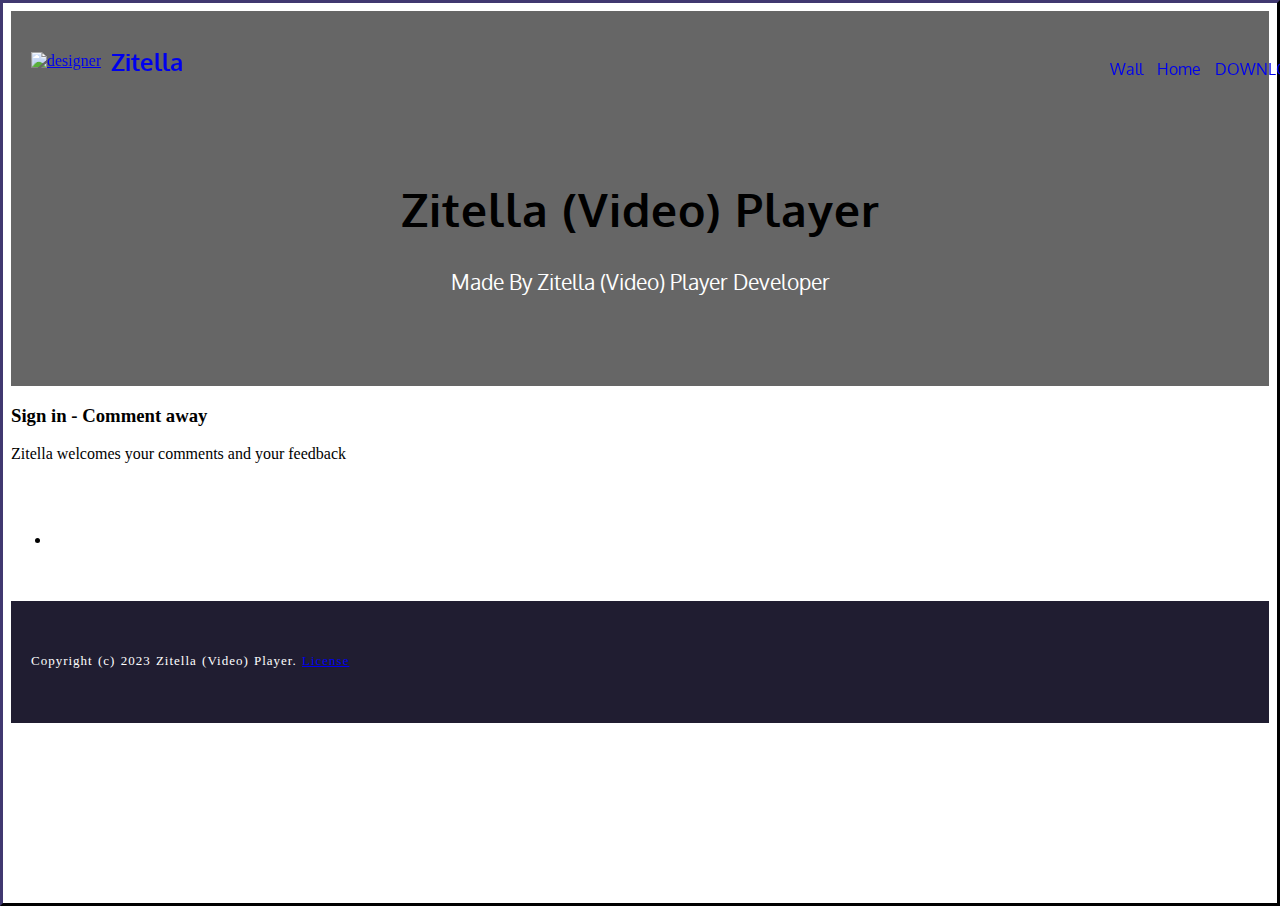
==== wall.html @ b0e42078 "Add files via upload" ====
<!DOCTYPE html>
<html lang="en" ng-app="noteApp" >
<head>
  <meta charset="utf-8">
  <meta name="viewport" content="width=device-width, initial-scale=1.0, user-scalable=yes">

<!--*********************stylesheet****************************-->
  <link href = "app/css/bootstrap.min.css" rel = "stylesheet">
  <link href = "app/css/default.css" rel="stylesheet">
  <link href='https://fonts.googleapis.com/css?family=Open+Sans' rel='stylesheet' type='text/css'>
  <meta charset="UTF-8">
  <meta http-equiv="X-UA-Compatible" content="IE=edge">
  <meta name="generator" content="designer v2.6.1, designer.com">
  <meta name="viewport" content="width=device-width, initial-scale=1">
  <link rel="shortcut icon" href="assets/images/discover-mobile-350x350-16.png" type="image/x-icon">
  <meta name="description" content="Zitella">
  <title>Zitella</title>
  <link rel="stylesheet" href="https://fonts.googleapis.com/css?family=Roboto:700,400&amp;subset=cyrillic,latin,greek,vietnamese">
  <link rel="stylesheet" href="assets/bootstrap/css/bootstrap.min.css">
  <link rel="stylesheet" href="assets/designer/css/style.css">
  <link rel="stylesheet" href="assets/designer-slider/style.css">
  <link rel="stylesheet" href="assets/designer-gallery/style.css">
  <link rel="stylesheet" href="assets/designer/css/mbr-additional.css" type="text/css">

  </head>
<body>


<section class="mbr-navbar mbr-navbar--freeze mbr-navbar--absolute mbr-navbar--transparent mbr-navbar--sticky mbr-navbar--auto-collapse" id="menu-59">
    <div class="mbr-navbar__section mbr-section">
        <div class=" container">
            <div class="mbr-navbar__container">
                <div class="mbr-navbar__column mbr-navbar__column--s mbr-navbar__brand">
                    <span class="mbr-navbar__brand-link mbr-brand mbr-brand--inline">
                        <span class="mbr-brand__logo"><a href="index.html"><img class="mbr-navbar__brand-img mbr-brand__img" src="assets/images/play_store_512_512x512-modified.png" alt="designer"></a></span>
                        <span class="mbr-brand__name"><a class="mbr-brand__name text-white" href="index.html">Zitella</a></span>
                    </span>
                </div>
                <div class="mbr-navbar__hamburger mbr-hamburger text-white"><span class="mbr-hamburger__line"></span></div>
                <div class="mbr-navbar__column mbr-navbar__menu">
                    <nav class="mbr-navbar__menu-box mbr-navbar__menu-box--inline-right">
                      <div class="mbr-navbar__column"><ul class="mbr-navbar__items mbr-navbar__items--right mbr-buttons mbr-buttons--freeze mbr-buttons--right btn-decorator mbr-buttons--active"> <li class="mbr-navbar__item"><a class="mbr-buttons__link btn text-white" href="wall.html">Wall</a></li></ul></div>
                        <div class="mbr-navbar__column"><ul class="mbr-navbar__items mbr-navbar__items--right mbr-buttons mbr-buttons--freeze mbr-buttons--right btn-decorator mbr-buttons--active"> <li class="mbr-navbar__item"><a class="mbr-buttons__link btn text-white" href="index.html">Home</a></li></ul></div>
                        <div class="mbr-navbar__column"><ul class="mbr-navbar__items mbr-navbar__items--right mbr-buttons mbr-buttons--freeze mbr-buttons--right btn-inverse mbr-buttons--active"><li class="mbr-navbar__item"><a class="mbr-buttons__btn btn btn-default" href="https://docs.google.com/uc?export=download&id=1Ipnd6vKpjPxfhBW4PkC3btWShAF3NuV3">DOWNLOAD</a></li></ul></div>
                    </nav>
                </div>
            </div>
        </div>
    </div>
</section>
<section class="content-2 simple col-1 col-undefined mbr-parallax-background mbr-after-navbar" id="content5-77" style="background-image: url(assets/images/iphone-6-458151-1920-1920x1285-67.jpg);">
    <div class="mbr-overlay" style="opacity: 0.6; background-color: rgb(0, 0, 0);"></div>
    <div class="container">
        <div class="row">
            <div>
                <div class="thumbnail">
                    <div class="caption">
                        <h3>Zitella (Video) Player</h3>
                        <div><p>Made By Zitella (Video) Player Developer<br></p></div>
                    </div>
                </div>
            </div>
        </div>
    </div>
</section>



        <h3 class="containers white">Sign in - Comment away</h3>
        <div class="containers white"><p>Zitella welcomes your comments and your feedback<br></p></div>
<br>
<br>
<ul class="containers">
  <li>
    <script src="http://js-kit.com/comments.js"></script>
    <script defer src="https://cdn.commento.io/js/commento.js"></script>
    <div id="commento"></div>
<!-- Main Header  --------------------->
  </li>
</ul>

<!-- Post posting box --------------------->
<br>
<br>
<footer class="mbr-section mbr-section--relative mbr-section--fixed-size" id="footer1-76" style="background-color: #201d31;">

    <div class="mbr-section__container container">
        <div class="mbr-footer mbr-footer--wysiwyg row">
            <div class="col-sm-12">
                <p class="mbr-footer__copyright"></p><p>Copyright (c) 2023 Zitella (Video) Player. <a href="index.html" class="text-gray">License</a></p><p></p>
            </div>
        </div>
    </div>
</footer>
<!-- Cloudflare Web Analytics --><script defer src='https://static.cloudflareinsights.com/beacon.min.js' data-cf-beacon='{"token": "67d07370209745eb9717fe3d5988b39b"}'></script><!-- End Cloudflare Web Analytics -->

<!---Script started----------------------------->
<script src="app/js/jquery-1.7.1.min.js"></script>
<script src="app/js/angular.js"></script>
<script src ="app/js/bootstrap.min.js"></script>
<script src= "app/js/ngStorage.js"></script>
<script src ="app/app.js"></script>
<script src= "app/services/postService.js"></script>

<script src="assets/jquery/jquery.min.js"></script>
<script src="assets/bootstrap/js/bootstrap.min.js"></script>
<script src="assets/smooth-scroll/SmoothScroll.js"></script>
<script src="assets/jarallax/jarallax.js"></script>
<script src="assets/bootstrap-carousel-swipe/bootstrap-carousel-swipe.js"></script>
<script src="assets/masonry/masonry.pkgd.min.js"></script>
<script src="assets/imagesloaded/imagesloaded.pkgd.min.js"></script>
<script src="assets/designer/js/script.js"></script>
<script src="assets/designer-gallery/script.js"></script>

</body>
</html>
---- assets/designer/css/style.css ----
html {
  position: relative;
  min-height: 100%;
  border-style: outset;
  border-color: #100e1c;
}

.blue{
  color:#185033;
}
.mbr-transparent {
  opacity: 0;
  filter: alpha(opacity=0);
}
.mbr-embedded-video {
  position: relative;
}
.mbr-background-video,
.mbr-background-video-preview {
  bottom: 0;
  left: 0;
  overflow: hidden;
  position: absolute;
  right: 0;
  top: 0;
}
.mbr-parallax-background,
.mbr-background {
  background-attachment: fixed !important;
  background-position: 50% 0;
  background-repeat: no-repeat;
  background-size: cover !important;
}
.mbr-hidden-scrollbar .mbr-parallax-background {
  background-size: auto 130%;
}
.mobile .mbr-parallax-background {
  background-attachment: scroll !important;
}
.mbr-background {
  background-attachment: scroll !important;
}
.is-builder .animated {
  -webkit-animation-name: none !important;
  animation-name: none !important;
}
.msgbox-1 {
  overflow: hidden;
  padding: 0 20px;
  position: relative;
}
.msgbox-1 .container {
  padding: 41px 0 29px;
  position: relative;
  z-index: 3;
}
@media (max-width: 767px) {
  .msgbox-1 .container {
    padding: 67px 0 78px;
    text-align: center;
  }
}
.msgbox-1 .row > div + div {
  line-height: 67px;
}
@media (max-width: 767px) {
  .msgbox-1 .row > div + div {
    padding-bottom: 3px;
    padding-top: 23px;
  }
}
@media (max-width: 480px) {
  .msgbox-1 .row > div + div {
    padding-bottom: 15px;
    padding-top: 37px;
  }
}
.msgbox-1 h1,
.msgbox-1 h2 {
  letter-spacing: 4px;
  line-height: 33px;
  margin-bottom: 11px;
  margin-top: 10px;
}
.msgbox-1 h1 + h1,
.msgbox-1 h2 + h1,
.msgbox-1 h1 + h2,
.msgbox-1 h2 + h2 {
  margin-top: -11px;
}
@media (max-width: 767px) {
  .msgbox-1 h1,
  .msgbox-1 h2 {
    line-height: 1.5em;
    margin-bottom: 0;
  }
  .msgbox-1 h1 + h1,
  .msgbox-1 h2 + h1,
  .msgbox-1 h1 + h2,
  .msgbox-1 h2 + h2 {
    margin-top: -1px;
  }
}
.msgbox-1 p {
  color: #f9f1f1;
  font-size: 17px;
  line-height: 27px;
  margin-bottom: 0;
  padding-bottom: 13px;
  padding-top: 16px;
  text-align: left;
}
.msgbox-1 p + p {
  margin-top: -13px;
  padding-top: 0;
}
@media (max-width: 767px) {
  .msgbox-1 p {
    padding-top: 20px;
  }
}
.msgbox-1 .btn {
  margin-top: -14px;
  margin-right: 10px;
}
@media (max-width: 480px) {
  .msgbox-1 .btn {
    display: block;
  }
  .msgbox-1 .btn + .btn {
    margin-top: 12px;
  }
}
.msgbox-1.dark {
  background: #3c3c3c;
  color: #fff;
}
.msgbox-1.dark p {
  color: #fff;
}
.msgbox-1.dark .btn-default {
  border-color: #fff;
  color: #fff;
}
.msgbox-1.dark .btn-default:hover,
.msgbox-1.dark .btn-default:focus,
.msgbox-1.dark .btn-default.focus,
.msgbox-1.dark .btn-default:active,
.msgbox-1.dark .btn-default.active,
.open > .dropdown-toggle.msgbox-1.dark .btn-default {
  background-color: #fff;
  border-color: #fff;
  color: #252525;
}
.content-2 {
  overflow: hidden;
  padding: 71px 20px 70px;
  position: relative;
}
.content-2.col-5 .row > div {
  position: relative;
  min-height: 1px;
  padding-left: 15px;
  padding-right: 15px;
}
@media (min-width: 768px) {
  .content-2.col-5 .row > div {
    display: inline-block;
    float: none;
    vertical-align: top;
    width: 33%;
  }
}
@media (min-width: 992px) {
  .content-2.col-5 .row > div {
    float: left;
    width: 20%;
  }
}
@media (min-width: 992px) {
  .content-2.col-5 {
    padding-top: 75px;
  }
  .content-2.col-5 .thumbnail h3 {
    margin-top: 15px;
  }
  .content-2.col-5 .thumbnail h3 + h3 {
    margin-top: -33px;
  }
}
.content-2.col-4 .row > div {
  position: relative;
  min-height: 1px;
  padding-left: 15px;
  padding-right: 15px;
}
@media (min-width: 768px) {
  .content-2.col-4 .row > div {
    float: left;
    width: 50%;
  }
}
@media (min-width: 992px) {
  .content-2.col-4 .row > div {
    float: left;
    width: 25%;
  }
}
.content-2.col-3 .row > div {
  position: relative;
  min-height: 1px;
  padding-left: 15px;
  padding-right: 15px;
}
@media (min-width: 768px) {
  .content-2.col-3 .row > div {
    float: left;
    width: 33.33333333%;
  }
}
@media (min-width: 992px) {
  .content-2.col-3 {
    padding-top: 64px;
  }
  .content-2.col-3 .thumbnail h3 {
    margin-top: 4px;
  }
  .content-2.col-3 .thumbnail h3 + h3 {
    margin-top: -33px;
  }
  .content-2.col-3 .thumbnail .group {
    margin-top: 37px;
  }
}
.content-2.col-2 .row > div {
  position: relative;
  min-height: 1px;
  padding-left: 15px;
  padding-right: 15px;
}
@media (min-width: 768px) {
  .content-2.col-2 .row > div {
    float: left;
    width: 50%;
  }
}
@media (min-width: 992px) {
  .content-2.col-2 {
    padding-top: 48px;
  }
  .content-2.col-2 .thumbnail > img {
    width: 100%;
    max-width: 300px;
  }
  .content-2.col-2 .thumbnail h3 {
    margin-top: -14px;
    margin-bottom: 20px;
    font-size: 25px;
    letter-spacing: 6px;
    line-height: 1.5em;
  }
  .content-2.col-2 .thumbnail h3 + h3 {
    margin-top: -19px;
  }
  .content-2.col-2 .thumbnail p {
    font-size: 17px;
    line-height: 27px;
  }
  .content-2.col-2 .thumbnail .btn {
    padding: 16px 27px;
    font-size: 18px;
    line-height: 1.3333333;
    border-radius: 0px;
    font-size: 14px;
    letter-spacing: 2px;
  }
}
@media (max-width: 767px) {
  .content-2 {
    padding: 0 20px;
  }
  .content-2 .row > div {
    -webkit-box-shadow: inset 0 1px 1px rgba(10, 10, 10, 0.06);
    box-shadow: inset 0 1px 1px rgba(10, 10, 10, 0.06);
  }
  .content-2.dark .row > div {
    -webkit-box-shadow: inset 0 1px 1px rgba(0, 0, 0, 0.2);
    box-shadow: inset 0 1px 1px rgba(0, 0, 0, 0.2);
  }
}
@media (min-width: 768px) and (max-width: 991px) {
  .content-2.col-5 {
    padding-top: 70px;
  }
  .content-2.col-5 .row > div + div + div + div {
    margin-top: 50px;
  }
  .content-2.col-5 .thumbnail h3 {
    margin-top: 10px;
  }
  .content-2.col-5 .thumbnail h3 + h3 {
    margin-top: -33px;
  }
  .content-2.col-4 {
    padding: 64px 20px 70px;
  }
  .content-2.col-4 .row > div + div + div {
    margin-top: 39px;
  }
  .content-2.col-4 .thumbnail h3 {
    margin-top: 4px;
    margin-bottom: 32px;
  }
  .content-2.col-4 .thumbnail h3 + h3 {
    margin-top: -33px;
  }
  .content-2.col-4 .thumbnail .group {
    margin-top: 37px;
  }
  .content-2.col-3 {
    padding-top: 73px;
  }
  .content-2.col-3 .thumbnail h3 {
    margin-top: 12px;
    margin-bottom: 33px;
  }
  .content-2.col-3 .thumbnail h3 + h3 {
    margin-top: -33px;
  }
  .content-2.col-3 .thumbnail .group {
    margin-top: 36px;
  }
  .content-2.col-2 {
    padding-top: 64px;
  }
  .content-2.col-2 .thumbnail h3 {
    margin-top: 4px;
    margin-bottom: 33px;
  }
  .content-2.col-2 .thumbnail h3 + h3 {
    margin-top: -34px;
  }
  .content-2.col-2 .thumbnail .group {
    margin-top: 36px;
  }
}
.content-2 .container {
  padding: 0;
  position: relative;
  z-index: 3;
}
.content-2 .row {
  margin-left: -24px;
  margin-right: -24px;
}
.content-2 .thumbnail {
  background: none;
  border: 0;
  margin-bottom: 0;
  padding-bottom: 0;
  padding-left: 0;
  padding-right: 0;
  text-align: center;
}
@media (max-width: 767px) {
  .content-2 .thumbnail {
    padding-top: 52px;
    padding-bottom: 65px;
    margin-bottom: 0;
  }
}
@media (max-width: 480px) {
  .content-2 .thumbnail {
    padding-bottom: 70px;
  }
}
.content-2 .thumbnail > img,
.content-2 .thumbnail .image img {
  max-width: 50%;
}
@media (max-width: 767px) {
  .content-2 .thumbnail > img,
  .content-2 .thumbnail .image img {
    width: 100%;
    max-width: 300px;
  }
}
.content-2 .thumbnail h3 {
  font-size: 16px;
  letter-spacing: 1px;
  margin-bottom: 32px;
  margin-top: 11px;
}
.content-2 .thumbnail h3 + h3 {
  margin-top: -32px;
}
@media (max-width: 767px) {
  .content-2 .thumbnail h3 {
    font-size: 25px;
    letter-spacing: 6px;
    line-height: 1.5em;
    margin-bottom: 20px;
    margin-top: -14px;
  }
  .content-2 .thumbnail h3 + h3 {
    margin-top: -21px;
  }
}
.content-2 .thumbnail p {
  color: #999;
  font-size: 16px;
  line-height: 26px;
  text-align: left;
}
.content-2 .thumbnail p + p {
  margin-top: -10px;
}
@media (max-width: 767px) {
  .content-2 .thumbnail p {
    font-size: 17px;
    line-height: 27px;
  }
}
.content-2 .thumbnail .group {
  line-height: 43px;
  margin-bottom: 14px;
  margin-top: 33px;
  text-align: center;
}
@media (max-width: 767px) {
  .content-2 .thumbnail .group {
    margin-top: 29px;
    line-height: 67px;
  }
}
@media (max-width: 480px) {
  .content-2 .thumbnail .group {
    margin-top: 37px;
  }
}
@media (max-width: 767px) {
  .content-2 .thumbnail .btn {
    padding: 16px 27px;
    font-size: 18px;
    line-height: 1.3333333;
    border-radius: 0px;
    font-size: 14px;
    letter-spacing: 2px;
    margin-right: 9px;
  }
}
@media (max-width: 480px) {
  .content-2 .thumbnail .btn {
    display: block;
    margin-right: 0;
  }
  .content-2 .thumbnail .btn + .btn {
    margin-top: 12px;
  }
}
.content-2.simple h3 {
  margin-top: 0 !important;
  margin-bottom: 31px !important;
}
.content-2.simple h3 + h3 {
  margin-top: -30px !important;
}
.content-2.simple.col-5 {
  padding-top: 77px;
}
.content-2.simple.col-4,
.content-2.simple.col-3 {
  padding-top: 76px;
}
.content-2.simple.col-2 {
  padding-top: 64px;
}
@media (min-width: 768px) and (max-width: 991px) {
  .content-2.simple h3 {
    margin-bottom: 32px !important;
  }
  .content-2.simple.col-5 {
    padding-top: 76px;
  }
  .content-2.simple.col-5 .row > div + div + div + div {
    margin-top: 53px;
  }
  .content-2.simple.col-4 {
    padding-top: 77px;
  }
  .content-2.simple.col-4 .row > div + div + div {
    margin-top: 53px;
  }
  .content-2.simple.col-2 {
    padding-top: 76px;
  }
}
@media (max-width: 767px) {
  .content-2.simple {
    padding-top: 0 !important;
  }
  .content-2.simple .thumbnail {
    padding-top: 68px;
  }
  .content-2.simple h3 {
    margin-bottom: 20px !important;
  }
  .content-2.simple h3 + h3 {
    margin-top: -21px !important;
  }
}
.content-2.dark {
  background: #3c3c3c;
}
.content-2.dark h1,
.content-2.dark h2,
.content-2.dark h3,
.content-2.dark h4 {
  color: #fff;
}
.content-2.dark p {
  color: #fff;
}
.content-2.dark .btn-default {
  border-color: #fff;
  color: #fff;
}
.content-2.dark .btn-default:hover,
.content-2.dark .btn-default:focus,
.content-2.dark .btn-default.focus,
.content-2.dark .btn-default:active,
.content-2.dark .btn-default.active,
.open > .dropdown-toggle.content-2.dark .btn-default {
  background-color: #fff;
  border-color: #fff;
  color: #252525;
}
.pricing-table-1 {
  -webkit-box-shadow: inset 0 1px 0 rgba(10, 10, 10, 0.06);
  box-shadow: inset 0 1px 0 rgba(10, 10, 10, 0.06);
  background: #f0f0f0;
  overflow: hidden;
  padding: 100px 0 67px;
  position: relative;
}
.pricing-table-1 .container {
  display: block;
  float: none;
  margin-left: auto;
  margin-right: auto;
  max-width: 1000px;
  position: relative;
  z-index: 3;
}
.pricing-table-1.col-4 .row > div {
  position: relative;
  min-height: 1px;
  padding-left: 15px;
  padding-right: 15px;
  padding: 0;
}
@media (min-width: 768px) {
  .pricing-table-1.col-4 .row > div {
    float: left;
    width: 25%;
  }
}
.pricing-table-1.col-3 .container {
  max-width: 750px;
}
.pricing-table-1.col-3 .row > div {
  position: relative;
  min-height: 1px;
  padding-left: 15px;
  padding-right: 15px;
  padding: 0;
}
@media (min-width: 768px) {
  .pricing-table-1.col-3 .row > div {
    float: left;
    width: 33.33333333%;
  }
}
.pricing-table-1.col-2 .container {
  max-width: 600px;
}
.pricing-table-1.col-2 .row > div {
  position: relative;
  min-height: 1px;
  padding-left: 15px;
  padding-right: 15px;
  padding: 0;
}
@media (min-width: 768px) {
  .pricing-table-1.col-2 .row > div {
    float: left;
    width: 50%;
  }
}
.pricing-table-1 .plan {
  -webkit-box-shadow: 0 2px 2px rgba(10, 10, 10, 0.06);
  box-shadow: 0 2px 2px rgba(10, 10, 10, 0.06);
  background: #fff;
  color: #484f5a;
  margin-right: 1px;
  padding-bottom: 39px;
  text-align: center;
}
.pricing-table-1 .plan h3 {
  background: #323b44;
  border-radius: 7px 7px 0 0;
  color: #fff;
  font-size: 16px;
  letter-spacing: 1px;
  margin: 0;
  padding: 18px 0 19px;
  position: relative;
  top: -7px;
}
.pricing-table-1 .plan p {
  margin-bottom: 0;
  border-style: double;
  border-color: white;

}
.pricing-table-1 .plan .price {
  font-size: 80px;
  letter-spacing: 1px;
  padding: 7px 0 0;
}
.pricing-table-1 .plan .price small {
  color: #aaa;
  display: block;
  font-size: 13px;
  margin-top: -11px;
  padding-bottom: 19px;
}
.pricing-table-1 .plan .price strong {
  font-weight: normal;
  left: -10px;
  position: relative;
}
.pricing-table-1 .plan .price sup {
  display: inline-block;
  font-size: 32px;
  height: 1px;
  margin: 58px 0 0 -4px;
  position: relative;
  vertical-align: top;
  width: 25px;
}
.pricing-table-1 .plan .price:after {
  background: #eee;
  content: "";
  display: block;
  height: 1px;
  margin: 20px auto 0;
  width: 80%;
}
.pricing-table-1 .plan ul {
  font-size: 14px;
  list-style: none;
  margin: 35px 0 35px;
  padding-left: 0;
}
.pricing-table-1 .plan ul li {
  margin-bottom: 12px;
}
.pricing-table-1 .plan .btn {
  margin-bottom: 2px;
  margin-top: 1px;
}
.pricing-table-1 .favorite {
  -webkit-box-shadow: 0 0 10px rgba(10, 10, 10, 0.35);
  box-shadow: 0 0 10px rgba(10, 10, 10, 0.35);
  margin-left: -5px;
  margin-right: -5px;
  padding-bottom: 52px;
  position: relative;
  top: -13px;
  z-index: 2;
}
.pricing-table-1 .favorite h3 {
  background: #f97352;
}
.pricing-table-1 .favorite .price {
  padding-top: 20px;
}
.pricing-table-1 .favorite .price strong {
  left: -8px;
}
.pricing-table-1 .green h3 {
  background: #7ac673;
}
.pricing-table-1 .blue h3 {
  background: #27aae0;
}
.pricing-table-1 .orange h3 {
  background: #faaf40;
}
@media (max-width: 767px) {
  .pricing-table-1 {
    padding: 30px 20px 10px 20px;
  }
  .pricing-table-1 .plan {
    margin-bottom: 20px;
  }
  .pricing-table-1 .plan ul {
    margin: 36px 0 34px;
  }
  .pricing-table-1 .plan .btn {
    margin-top: 2px;
  }
  .pricing-table-1 .favorite {
    margin-left: 0;
    margin-right: 0;
    top: 0;
  }
}
@media (min-width: 480px) and (max-width: 767px) {
  .pricing-table-1 .plan {
    padding-bottom: 64px;
  }
  .pricing-table-1 .plan .price {
    font-size: 120px;
    line-height: 142px;
  }
  .pricing-table-1 .plan .price small {
    font-size: 16px;
    margin-top: -1px;
    padding-bottom: 18px;
    line-height: 23px;
  }
  .pricing-table-1 .plan .price sup {
    font-size: 36px;
    margin: 77px 0 0 -4px;
  }
  .pricing-table-1 .plan ul {
    font-size: 16px;
    margin: 35px 0 22px;
  }
  .pricing-table-1 .plan .btn {
    padding: 16px 27px;
    font-size: 18px;
    line-height: 1.3333333;
    border-radius: 0px;
    font-size: 14px;
    letter-spacing: 2px;
    margin-bottom: 3px;
    margin-top: -13px;
    position: relative;
    top: 26px;
  }
}
.mbr-navbar {
  position: relative;
  width: 100%;
}
.mbr-navbar:before {
  content: "";
  display: block;
}
.mbr-navbar__brand-link:after,
.mbr-navbar__brand-img {
  height: 74px;
}
.mbr-navbar:before,
.mbr-navbar__container {
  height: 98px;
}
.mbr-navbar--ss .mbr-navbar__brand-link:after,
.mbr-navbar--ss .mbr-navbar__brand-img {
  height: 74px;
}
.mbr-navbar--ss:before,
.mbr-navbar--ss .mbr-navbar__container {
  height: 98px;
}
.mbr-navbar--xs .mbr-navbar__brand-link:after,
.mbr-navbar--xs .mbr-navbar__brand-img {
  height: 32px;
}
.mbr-navbar--xs:before,
.mbr-navbar--xs .mbr-navbar__container {
  height: 56px;
}
.mbr-navbar--s .mbr-navbar__brand-link:after,
.mbr-navbar--s .mbr-navbar__brand-img {
  height: 48px;
}
.mbr-navbar--s:before,
.mbr-navbar--s .mbr-navbar__container {
  height: 72px;
}
.mbr-navbar--m .mbr-navbar__brand-link:after,
.mbr-navbar--m .mbr-navbar__brand-img {
  height: 64px;
}
.mbr-navbar--m:before,
.mbr-navbar--m .mbr-navbar__container {
  height: 88px;
}
.mbr-navbar--l .mbr-navbar__brand-link:after,
.mbr-navbar--l .mbr-navbar__brand-img {
  height: 96px;
}
.mbr-navbar--l:before,
.mbr-navbar--l .mbr-navbar__container {
  height: 120px;
}
.mbr-navbar--xl .mbr-navbar__brand-link:after,
.mbr-navbar--xl .mbr-navbar__brand-img {
  height: 128px;
}
.mbr-navbar--xl:before,
.mbr-navbar--xl .mbr-navbar__container {
  height: 152px;
}
.mbr-navbar--short .mbr-navbar__brand-link:after,
.mbr-navbar--short .mbr-navbar__brand-img {
  height: 40px;
}
.mbr-navbar--short:before,
.mbr-navbar--short .mbr-navbar__container {
  height: 64px;
}
.mbr-navbar--short .mbr-navbar__container {
  padding: 12px 0;
}
@media (max-width: 767px) {
  .mbr-navbar--short .mbr-navbar__brand-link:after,
  .mbr-navbar--short .mbr-navbar__brand-img {
    height: 31px;
  }
  .mbr-navbar--short:before,
  .mbr-navbar--short .mbr-navbar__container {
    height: 45px;
  }
  .mbr-navbar--short .mbr-navbar__container {
    padding: 7px 0;
  }
}
.mbr-navbar__brand-img {
  position: relative;
}
.mbr-navbar__brand-img,
.mbr-navbar__container,
.mbr-navbar__section {
  -webkit-transition: all 300ms ease-in-out 0s;
  -o-transition: all 300ms ease-in-out 0s;
  transition: all 300ms ease-in-out 0s;
}
.mbr-navbar__section {
  background: #2c2c2c;
  height: auto;
  position: absolute;
  top: 0;
  width: 100%;
  z-index: 1000;
}
.mbr-navbar__container {
  display: table;
  padding: 12px 0;
  width: 100%;
}
.mbr-navbar__menu-box {
  display: table;
  width: 100%;
}
.mbr-navbar__menu-box--inline-left,
.mbr-navbar__menu-box--inline-center,
.mbr-navbar__menu-box--inline-right {
  display: block;
  text-align: left;
}
.mbr-navbar__menu-box--inline-center {
  text-align: center;
}
.mbr-navbar__menu-box--inline-right {
  text-align: right;
}
.mbr-navbar__column {
  display: table-cell;
  vertical-align: middle;
}
.mbr-navbar__column--xxs {
  width: 1%;
}
.mbr-navbar__column--xs {
  width: 10%;
}
.mbr-navbar__column--s {
  width: 20%;
}
.mbr-navbar__column--m {
  width: 30%;
}
.mbr-navbar__column--l {
  width: 40%;
}
.mbr-navbar__column--xl {
  width: 50%;
}
.mbr-navbar__menu-box--inline-left .mbr-navbar__column,
.mbr-navbar__menu-box--inline-center .mbr-navbar__column,
.mbr-navbar__menu-box--inline-right .mbr-navbar__column {
  display: inline-block;
}
.mbr-navbar__items {
  float: left;
  padding-left: 0px;
  position: relative;
  left: -20px;
}
.mbr-navbar__items--right {
  float: right;
  left: 0;
}
.mbr-navbar__item {
  display: block;
  float: left;
  position: relative;
}
.mbr-navbar__hamburger {
  display: none;
  margin-top: -11px;
  position: absolute;
  right: 0;
  top: 50%;
  z-index: 10000;
}
.mbr-navbar--collapsed .mbr-navbar__container {
  position: relative;
}
.mbr-navbar--collapsed .mbr-navbar__column {
  display: block;
  width: 100%;
}
.mbr-navbar--collapsed .mbr-navbar__items--right {
  padding-top: 13px;
}
.mbr-navbar--collapsed .mbr-navbar__menu {
  background: rgba(0, 0, 0, 0.9);
  display: none;
  height: 100%;
  left: 0;
  position: fixed;
  top: 0;
  width: 100%;
  z-index: 9999;
}
.mbr-navbar--collapsed .mbr-navbar__menu-box {
  display: table-cell;
  vertical-align: middle;
}
.mbr-navbar--collapsed .mbr-navbar__items {
  float: none;
}
.mbr-navbar--collapsed .mbr-navbar__item {
  float: none;
}
.mbr-navbar--collapsed .mbr-navbar__hamburger {
  display: block;
}
.mbr-navbar--collapsed.mbr-navbar--open .mbr-navbar__menu {
  display: table;
}
.mbr-navbar--collapsed.mbr-navbar--open:not(.mbr-navbar--sticky) .mbr-navbar__section {
  background: none;
  position: fixed;
}
.mbr-navbar--collapsed.mbr-navbar--open .mbr-navbar__brand {
  visibility: hidden;
}
.mbr-navbar--collapsed.mbr-navbar--sticky.mbr-navbar--open .mbr-navbar__brand {
  visibility: visible;
}
.mbr-navbar--collapsed.mbr-navbar--open .mbr-navbar__brand-img,
.mbr-navbar--collapsed.mbr-navbar--open .mbr-navbar__container {
  -webkit-transition: none;
  -o-transition: none;
  transition: none;
}
.mbr-navbar--freeze.mbr-navbar--collapsed.mbr-navbar--open .mbr-navbar__hamburger,
.mbr-navbar--freeze.mbr-navbar--collapsed.mbr-navbar--open .mbr-navbar__hamburger:hover {
  color: #fff !important;
}
.mbr-navbar--sticky .mbr-navbar__section {
  position: fixed;
}
.mbr-navbar--absolute {
  position: absolute;
}
.mbr-navbar--transparent .mbr-navbar__section {
  background: none;
}
.mbr-navbar--stuck .mbr-navbar__section,
.mbr-navbar--relative .mbr-navbar__section {
  background: #2c2c2c;
}
@media (max-width: 991px) {
  .mbr-navbar--auto-collapse .mbr-navbar__container {
    position: relative;
  }
  .mbr-navbar--auto-collapse .mbr-navbar__column {
    display: block;
    width: 100%;
  }
  .mbr-navbar--auto-collapse .mbr-navbar__items--right {
    padding-top: 13px;
  }
  .mbr-navbar--auto-collapse .mbr-navbar__menu {
    background: rgba(0, 0, 0, 0.9);
    display: none;
    height: 100%;
    left: 0;
    position: fixed;
    top: 0;
    width: 100%;
    z-index: 9999;
  }
  .mbr-navbar--auto-collapse .mbr-navbar__menu-box {
    display: table-cell;
    vertical-align: middle;
  }
  .mbr-navbar--auto-collapse .mbr-navbar__items {
    float: none;
  }
  .mbr-navbar--auto-collapse .mbr-navbar__item {
    float: none;
  }
  .mbr-navbar--auto-collapse .mbr-navbar__hamburger {
    display: block;
  }
  .mbr-navbar--auto-collapse.mbr-navbar--open .mbr-navbar__menu {
    display: table;
  }
  .mbr-navbar--auto-collapse.mbr-navbar--open:not(.mbr-navbar--sticky) .mbr-navbar__section {
    background: none;
    position: fixed;
  }
  .mbr-navbar--auto-collapse.mbr-navbar--open .mbr-navbar__brand {
    visibility: hidden;
  }
  .mbr-navbar--auto-collapse.mbr-navbar--sticky.mbr-navbar--open .mbr-navbar__brand {
    visibility: visible;
  }
  .mbr-navbar--auto-collapse.mbr-navbar--open .mbr-navbar__brand-img,
  .mbr-navbar--auto-collapse.mbr-navbar--open .mbr-navbar__container {
    -webkit-transition: none;
    -o-transition: none;
    transition: none;
  }
  .mbr-navbar--freeze.mbr-navbar--auto-collapse.mbr-navbar--open .mbr-navbar__hamburger,
  .mbr-navbar--freeze.mbr-navbar--auto-collapse.mbr-navbar--open .mbr-navbar__hamburger:hover {
    color: #fff !important;
  }
}
.mbr-after-navbar:before {
  content: "";
  display: block;
  height: 98px;
}
.mbr-hamburger {
  cursor: pointer;
  height: 23px;
  width: 30px;
}
.mbr-hamburger:focus {
  outline: none;
}
.mbr-hamburger__line,
.mbr-hamburger__line:before,
.mbr-hamburger__line:after {
  content: "";
  position: absolute;
  display: block;
  height: 1px;
  cursor: pointer;
}
.mbr-hamburger__line,
.mbr-hamburger__line:before,
.mbr-hamburger__line:after {
  width: 30px;
  border-bottom: 5px solid;
  top: 9px;
}
.mbr-hamburger__line:before {
  top: -9px;
}
.mbr-hamburger__line:after {
  top: 9px;
}
.mbr-hamburger__line,
.mbr-hamburger__line:before,
.mbr-hamburger__line:after {
  -webkit-transition: all 300ms ease-in-out;
  transition: all 300ms ease-in-out;
}
.mbr-hamburger--open .mbr-hamburger__line {
  border-color: transparent;
}
.mbr-hamburger--open .mbr-hamburger__line:before,
.mbr-hamburger--open .mbr-hamburger__line:after {
  top: 0;
}
.mbr-hamburger--open .mbr-hamburger__line:before {
  -ms-transform: rotate(45deg);
  -webkit-transform: rotate(45deg);
  transform: rotate(45deg);
}
.mbr-hamburger--open .mbr-hamburger__line:after {
  top: 10px;
  -ms-transform: translatey(-10px) rotate(-45deg);
  -webkit-transform: translatey(-10px) rotate(-45deg);
  transform: translatey(-10px) rotate(-45deg);
}
@media (max-width: 767px) {
  .mbr-hamburger {
    height: 23px;
    width: 27px;
  }
  .mbr-hamburger__line,
  .mbr-hamburger__line:before,
  .mbr-hamburger__line:after {
    width: 27px;
    border-bottom: 4px solid;
    top: 9px;
  }
  .mbr-hamburger__line:before {
    top: -9px;
  }
  .mbr-hamburger__line:after {
    top: 9px;
  }
}
.mbr-brand {
  display: block;
  float: left;
  position: relative;
}
.mbr-brand,
.mbr-brand:hover {
  text-decoration: none;
}
.mbr-brand__name {
  display: block;
  font-weight: bold;
  margin-top: 5px;
  text-align: center;
}
.mbr-brand__name,
.mbr-brand__name:hover {
  text-decoration: none;
}
.mbr-brand--inline {
  display: table;
}
.mbr-brand--inline:after {
  content: "";
  display: table-cell;
  width: 1px;
}
.mbr-brand--inline .mbr-brand__logo,
.mbr-brand--inline .mbr-brand__name {
  display: table-cell;
  vertical-align: middle;
}
.mbr-brand--inline .mbr-brand__logo {
  padding-right: 10px;
}
.mbr-brand--inline .mbr-brand__name {
  margin: 0;
  text-align: left;
}
.mbr-form {
  display: table;
  margin-top: -13px;
  position: relative;
  top: 14px;
  width: 100%;
}
.mbr-form__left,
.mbr-form__right {
  display: table-cell;
  vertical-align: top;
}
.mbr-form__left {
  padding-right: 3px;
}
.mbr-form__right {
  width: 1px;
}
@media (max-width: 530px) {
  .mbr-form {
    display: block;
    margin-top: -27px;
    position: relative;
    top: 26px;
  }
  .mbr-form__left,
  .mbr-form__right {
    display: block;
  }
  .mbr-form__left {
    margin-bottom: 12px;
    padding-right: 0;
  }
  .mbr-form__right {
    width: 100%;
  }
}
.mbr-section {
  padding: 0 20px;
}
.mbr-section--no-padding {
  padding: 0;
}
.mbr-section--relative {
  position: relative;
}
.mbr-section--fixed-size {
  overflow: hidden;
}
.mbr-section--full-height {
  height: 100vh;
}
.mbr-section--full-height.mbr-after-navbar:before {
  display: none;
}
.mbr-section--bg-adapted {
  background-attachment: scroll;
  background-position: 50% 0;
  background-repeat: no-repeat;
  background-size: cover;
}
.mbr-section--gray {
  background-color: #100e1c;
}
.mbr-section--light-gray {
  background-color: #f0f0f0;
}
.mbr-section--dark-gray {
  background-color: #3c3c3c;
}
.mbr-section__container {
  padding: 0;
  position: relative;
  z-index: 3;
}
.mbr-section__container--std-padding {
  padding: 93px 0;
}
.mbr-section__container--sm-padding {
  padding: 41px 0;
}
.mbr-section__container--isolated {
  padding-bottom: 93px;
  padding-top: 93px;
}
.mbr-section__container--first {
  padding-top: 93px;
  padding-bottom: 41px;
}
.mbr-section__container--middle {
  padding-bottom: 41px;
}
.mbr-section__container--last {
  padding-bottom: 93px;
}
.mbr-section__left {
  padding-right: 40px;
}
.mbr-section__right {
  padding-left: 15px;
}
.mbr-section__header {
  line-height: 1.5em;
  margin: -10px 0 0;
  text-align: center;
}
@media (max-width: 767px) {
  .mbr-section__left {
    padding-right: 15px;
  }
  .mbr-section__right {
    padding-left: 15px;
    padding-top: 51px;
  }
}
.mbr-arrow {
  bottom: 71px;
  left: 0;
  line-height: 1px;
  padding: 0 20px;
  position: absolute;
  width: 100%;
  z-index: 3;
}
.mbr-arrow__link {
  display: inline-block;
  font-size: 26px;
}
.mbr-arrow__link,
.mbr-arrow__link:hover,
.mbr-arrow__link:focus {
  color: #fff;
}
.mbr-arrow--floating .mbr-arrow__link {
  -webkit-animation: floating-arrow 1.6s infinite ease-in-out 0s;
  -o-animation: floating-arrow 1.6s infinite ease-in-out 0s;
  animation: floating-arrow 1.6s infinite ease-in-out 0s;
}
@-webkit-keyframes floating-arrow {
  from {
    -webkit-transform: translateY(0);
    transform: translateY(0);
  }
  65% {
    -webkit-transform: translateY(11px);
    transform: translateY(11px);
  }
  to {
    -webkit-transform: translateY(0);
    transform: translateY(0);
  }
}
@-o-keyframes floating-arrow {
  from {
    -webkit-transform: translateY(0);
    transform: translateY(0);
  }
  65% {
    -webkit-transform: translateY(11px);
    transform: translateY(11px);
  }
  to {
    -webkit-transform: translateY(0);
    transform: translateY(0);
  }
}
@keyframes floating-arrow {
  from {
    -webkit-transform: translateY(0);
    transform: translateY(0);
  }
  65% {
    -webkit-transform: translateY(11px);
    transform: translateY(11px);
  }
  to {
    -webkit-transform: translateY(0);
    transform: translateY(0);
  }
}
.mbr-arrow--dark .mbr-arrow__link,
.mbr-arrow--dark .mbr-arrow__link:hover,
.mbr-arrow--dark .mbr-arrow__link:focus {
  color: #252525;
}
@media (max-width: 767px) {
  .mbr-arrow {
    bottom: 41px;
  }
}
@media (max-width: 320px) {
  .mbr-arrow {
    bottom: 21px;
    text-align: center;
  }
}
@media all and (device-width: 320px) and (device-height: 568px) and (orientation: portrait) {
  .mbr-arrow {
    bottom: 31px;
  }
}
.mbr-box {
  display: table;
  width: 100%;
}
.mbr-box--fixed {
  table-layout: fixed;
}
.mbr-box--stretched {
  height: 100%;
}
.mbr-box__magnet {
  display: table-cell;
  float: none;
  height: 100%;
  margin-bottom: 0;
  margin-top: 0;
  text-align: center;
  vertical-align: middle;
}
.mbr-box__magnet--sm-padding {
  padding: 41px 0;
}
.mbr-box__magnet--top-left,
.mbr-box__magnet--top-center,
.mbr-box__magnet--top-right {
  vertical-align: top;
}
.mbr-box__magnet--bottom-left,
.mbr-box__magnet--bottom-center,
.mbr-box__magnet--bottom-right {
  vertical-align: bottom;
}
.mbr-box__magnet--top-left,
.mbr-box__magnet--center-left,
.mbr-box__magnet--bottom-left {
  text-align: left;
}
.mbr-box__magnet--top-right,
.mbr-box__magnet--center-right,
.mbr-box__magnet--bottom-right {
  text-align: right;
}
.mbr-box__container {
  height: 50%;
}
@media (max-width: 767px) {
  .mbr-box__container {
    height: 100%;
  }
  .mbr-box--adapted {
    display: block;
  }
  .mbr-box--adapted > .mbr-box__magnet {
    display: block;
    height: auto;
  }
}
.mbr-overlay {
  background: #222;
  bottom: 0;
  left: 0;
  position: absolute;
  right: 0;
  top: 0;
  z-index: 2;
}
.mbr-google-map__marker {
  color: #252525;
  display: none;
  margin: 0;
}
.mbr-google-map--loaded .mbr-google-map__marker {
  display: block;
}
.mbr-hero {
  color: #fff;
  position: relative;
}
.mbr-hero__text {
  font-size: 46px;
  font-weight: bold;
  left: -2px;
  letter-spacing: 2px;
  line-height: 50px;
  margin: -18px 0 1px 0;
  padding-bottom: 41px;
  position: relative;
  top: 8px;
}
.mbr-hero__subtext {
  font-size: 21px;
  line-height: 29px;
  margin: -32px 0 3px 0;
  padding: 0 0 41px 0;
  position: relative;
  top: 6px;
}
.mbr-figure {
  display: inline-block;
  line-height: 1px;
  margin: 0;
  max-width: 100%;
  overflow: hidden;
  position: relative;
}
.mbr-figure--no-bg {
  background: none;
}
.mbr-figure--full-width {
  display: block;
  width: 100%;
}
.mbr-figure.mbr-after-navbar:before {
  display: none;
}
.mbr-figure--full-width iframe,
.mbr-figure--full-width .mbr-figure__img,
.mbr-figure--full-width .mbr-figure__map {
  width: 100%;
}
.mbr-figure iframe,
.mbr-figure__img,
.mbr-figure__map {
  max-width: 100%;
}
.mbr-figure__map {
  height: 400px;
  line-height: 1.3em;
}
.mbr-figure__map--short {
  height: 300px;
}
.mbr-figure__caption {
  background: rgba(0, 0, 0, 0.5);
  bottom: 0;
  color: #fff;
  display: block;
  font-size: 17px;
  left: 0;
  line-height: 1.3em;
  min-height: 53px;
  padding: 17px 20px;
  position: absolute;
  text-align: left;
  width: 100%;
}
.mbr-figure__caption--no-padding {
  padding: 17px 0;
}
.mbr-figure--wysiwyg .mbr-figure__caption a,
.mbr-figure--wysiwyg .mbr-figure__caption a:hover {
  color: inherit;
  text-decoration: underline;
}
.mbr-figure--caption-inside-top .mbr-figure__caption {
  bottom: auto;
  top: 0;
}
.mbr-figure--caption-outside-top .mbr-figure__caption,
.mbr-figure--caption-outside-bottom .mbr-figure__caption {
  background: none;
  position: relative;
}
.mbr-figure--no-bg.mbr-figure--caption-outside-top .mbr-figure__caption,
.mbr-figure--no-bg.mbr-figure--caption-outside-bottom .mbr-figure__caption {
  color: #252525;
}
.mbr-figure--no-bg.mbr-figure--caption-outside-top .mbr-figure__caption {
  margin-top: -3px;
  padding-top: 0;
}
.mbr-figure--no-bg.mbr-figure--caption-outside-bottom .mbr-figure__caption {
  margin-top: -2px;
  padding-bottom: 0;
  top: 2px;
}
.mbr-figure__caption--std-grid {
  background: none;
  z-index: 2;
}
@media (min-width: 768px) {
  .mbr-figure__caption--std-grid {
    width: 715px;
    left: 50%;
    margin-left: -357.5px;
    padding: 17px 0;
  }
}
@media (min-width: 992px) {
  .mbr-figure__caption--std-grid {
    width: 935px;
    margin-left: -467.5px;
  }
}
@media (min-width: 1200px) {
  .mbr-figure__caption--std-grid {
    width: 1150px;
    margin-left: -575px;
  }
}
.mbr-figure__caption--std-grid:before {
  bottom: 0;
  content: "";
  position: absolute;
  top: 0;
  width: 200%;
  z-index: -1;
  margin-left: -50%;
}
.mbr-figure--caption-inside-top .mbr-figure__caption--std-grid:before,
.mbr-figure--caption-inside-bottom .mbr-figure__caption--std-grid:before {
  background: rgba(0, 0, 0, 0.6);
}
.mbr-figure__caption-small {
  color: #ccc;
  display: block;
  font-size: 14px;
  line-height: 1.3em;
}
.mbr-figure--no-bg.mbr-figure--caption-outside-top .mbr-figure__caption-small,
.mbr-figure--no-bg.mbr-figure--caption-outside-bottom .mbr-figure__caption-small {
  color: #f9f1f1;
}
@media (max-width: 767px) {
  .mbr-figure--adapted {
    display: block;
    width: 100%;
  }
  .mbr-figure--adapted iframe,
  .mbr-figure--adapted .mbr-figure__img,
  .mbr-figure--adapted .mbr-figure__map {
    width: 100%;
  }
  .mbr-figure--caption-inside-top .mbr-figure__caption,
  .mbr-figure--caption-inside-bottom .mbr-figure__caption {
    background: none;
    position: relative;
  }
  .mbr-figure--caption-inside-top .mbr-figure__caption--std-grid:before,
  .mbr-figure--caption-inside-bottom .mbr-figure__caption--std-grid:before {
    display: none;
  }
}
.mbr-reviews {
  list-style: none;
  margin: 0 -15px;
  padding: 3px 0 0 0;
}
.mbr-reviews__item {
  position: relative;
  margin-top: 39px;
}
.mbr-reviews__text {
  background: #fafafa;
  border-radius: 3px;
  border: 1px solid #ededed;
  color: #f9f1f1;
  font-size: 16px;
  line-height: 26px;
  padding: 20px;
  position: relative;
}
.mbr-reviews__text:before {
  -webkit-transform: rotate(45deg);
  -ms-transform: rotate(45deg);
  -o-transform: rotate(45deg);
  transform: rotate(45deg);
  width: 14px;
  height: 14px;
  background-color: #fafafa;
  border-color: #ededed;
  border-style: none solid solid none;
  border-width: 0 1px 1px 0;
  bottom: -8px;
  content: "";
  display: block;
  left: 50px;
  position: absolute;
}
.mbr-reviews__p {
  margin: 0;
}
.mbr-reviews__author {
  margin-top: 30px;
  padding-left: 102px;
  position: relative;
}
.mbr-reviews__author--short {
  margin-top: 27px;
  padding-left: 32px;
}
.mbr-reviews__author-img {
  width: 50px;
  height: 50px;
  border-radius: 50%;
  left: 33px;
  position: absolute;
  top: 0;
}
.mbr-reviews__author-name {
  color: #f9f1f1;
  font-size: 14px;
  font-weight: bold;
  position: relative;
  top: -3px;
}
.mbr-reviews__author-bio {
  color: #999;
  font-size: 12px;
}
@media (max-width: 767px) {
  .mbr-reviews__author {
    padding-bottom: 32px;
  }
  .mbr-reviews__author--short {
    padding-bottom: 1px;
  }
}
@media (min-width: 768px) and (max-width: 991px) {
  .mbr-reviews__item:nth-of-type(2n+1) {
    clear: left;
  }
}
@media (min-width: 992px) {
  .mbr-reviews__item:nth-of-type(3n+1) {
    clear: left;
  }
}
.mbr-header {
  margin-top: -20px;
  padding: 0;
  position: relative;
  text-align: left;
  top: 10px;
}
.mbr-header--std-padding {
  padding-bottom: 41px;
}
.mbr-header--center {
  text-align: center;
}
.mbr-header__text {
  display: block;
  font-size: 25px;
  font-weight: bold;
  letter-spacing: 6px;
  line-height: 1.5em;
  margin: 0;
}
.mbr-header__subtext {
  color: #f9f1f1;
  font-size: 14px;
  font-style: italic;
  letter-spacing: 1px;
  margin: 8px 0 7px 0;
}
.mbr-header--inline {
  margin-top: 0;
  padding: 41px 0 28px 0;
  top: 0;
}
.mbr-header--inline .mbr-header__text {
  letter-spacing: 4px;
  line-height: 1em;
  margin: 15px 0 0 0;
}
@media (max-width: 767px) {
  .mbr-header--inline {
    padding: 47px 0 38px 0;
  }
  .mbr-header--inline .mbr-header__text {
    display: block;
    margin: 0 0 38px 0;
  }
  .mbr-header--auto-align .mbr-header__text,
  .mbr-header--auto-align .mbr-header__subtext {
    left: 0;
    text-align: center !important;
  }
}
.mbr-social-icons__icon {
  -webkit-transition: all 0.2s ease-in-out 0s;
  -o-transition: all 0.2s ease-in-out 0s;
  transition: all 0.2s ease-in-out 0s;
  color: #fff;
  cursor: pointer;
  display: inline-block;
  font-size: 29px;
  height: 56px;
  line-height: 61px;
  margin: 0 10px 13px 0;
  position: relative;
  text-align: center;
  width: 56px;
}
.mbr-social-icons__icon:hover {
  color: #fff;
}
.mbr-social-icons--style-1 .mbr-social-icons__icon:hover {
  background: #252525 !important;
}
.mbr-contacts {
  color: #fff;
  font-size: 14px;
  line-height: 1.7em;
  padding: 45px 0 46px;
}
.mbr-contacts__img {
  max-width: 100%;
  margin: 6px 0 5px 40px;
}
.mbr-contacts__img--left {
  margin-left: 0;
}
.mbr-contacts__text {
  margin: 0;
}
.mbr-contacts__header {
  color: #fff;
  font-size: 14px;
  letter-spacing: 1px;
  margin-bottom: 20px;
  margin-top: 3px;
}
.mbr-contacts__list {
  list-style: none;
  margin: 0;
  padding: 0;
}
@media (max-width: 767px) {
  .mbr-contacts__img {
    margin-bottom: 10px;
  }
  .mbr-contacts__header {
    margin-top: 20px;
    margin-bottom: 10px;
  }
  .mbr-contacts__column {
    margin-top: 37px;
  }
}
.mbr-footer {
  color: #fff;
  font-size: 13px;
  letter-spacing: 1px;
  line-height: 1.5em;
  padding: 37px 0 39px;
  word-spacing: 1px;
}
.mbr-footer__copyright {
  margin: 0;
}
.mbr-buttons {
  margin: -26px 0 13px 0;
  position: relative;
  text-align: left;
  top: 26px;
}
.mbr-buttons__btn,
.mbr-buttons__link {
  margin: 0 10px 13px 0;
}
.mbr-buttons__btn,
.mbr-buttons__link,
.mbr-buttons__btn:hover,
.mbr-buttons__link:hover {
  text-decoration: none;
}
.mbr-buttons--no-offset {
  margin-top: 0;
  top: 0;
}
.mbr-buttons--only-links {
  left: -20px;
}
.mbr-buttons--center {
  left: 5px;
  text-align: center;
}
.mbr-buttons--center.mbr-buttons--only-links {
  left: 0;
}
.mbr-buttons--right {
  text-align: right;
}
.mbr-buttons--right .mbr-buttons__btn,
.mbr-buttons--right .mbr-buttons__link {
  margin: 0 0 13px 10px;
}
.mbr-buttons--right.mbr-buttons--only-links {
  left: 20px;
}
.mbr-buttons--activated {
  left: 5px;
  text-align: center;
}
.mbr-buttons--activated .mbr-buttons__btn,
.mbr-buttons--activated .mbr-buttons__link {
  margin-left: 0;
  margin-right: 0;
}
.mbr-buttons--activated .mbr-buttons__link {
  font-size: 25px;
  padding: 10px 30px 2px;
}
.mbr-buttons--activated .mbr-buttons__btn {
  font-size: 15px;
  margin-top: 9px;
  padding: 15px 30px;
}
.mbr-buttons--freeze.mbr-buttons--activated .mbr-buttons__link {
  font-size: 25px !important;
}
.mbr-buttons--freeze.mbr-buttons--activated .mbr-buttons__link,
.mbr-buttons--freeze.mbr-buttons--activated .mbr-buttons__link:hover {
  color: #fff !important;
}
.mbr-buttons--freeze.mbr-buttons--activated .mbr-buttons__btn {
  font-size: 15px !important;
}
@media (max-width: 991px) {
  .mbr-buttons--active {
    left: 5px;
    text-align: center;
  }
  .mbr-buttons--active .mbr-buttons__btn,
  .mbr-buttons--active .mbr-buttons__link {
    margin-left: 0;
    margin-right: 0;
  }
  .mbr-buttons--active .mbr-buttons__link {
    font-size: 25px;
    padding: 10px 30px 2px;
  }
  .mbr-buttons--active .mbr-buttons__btn {
    font-size: 15px;
    margin-top: 9px;
    padding: 15px 30px;
  }
  .mbr-buttons--freeze.mbr-buttons--active .mbr-buttons__link {
    font-size: 25px !important;
  }
  .mbr-buttons--freeze.mbr-buttons--active .mbr-buttons__link,
  .mbr-buttons--freeze.mbr-buttons--active .mbr-buttons__link:hover {
    color: #fff !important;
  }
  .mbr-buttons--freeze.mbr-buttons--active .mbr-buttons__btn {
    font-size: 15px !important;
  }
}
@media (max-width: 767px) {
  .mbr-buttons--auto-align {
    left: 5px;
    text-align: center;
  }
  .mbr-buttons--auto-align.mbr-buttons--only-links {
    left: 0;
  }
}
@media (max-width: 530px) {
  .mbr-buttons {
    left: 0;
  }
  .mbr-buttons__btn,
  .mbr-buttons__link,
  .mbr-buttons--right .mbr-buttons__btn,
  .mbr-buttons--right .mbr-buttons__link {
    display: inline-block;
    margin: 0 0 13px 0;
    text-align: center;
    width: 100%;
  }
  .mbr-buttons--activated .mbr-buttons__btn,
  .mbr-buttons--activated .mbr-buttons__link,
  .mbr-buttons--active .mbr-buttons__btn,
  .mbr-buttons--active .mbr-buttons__link {
    width: auto;
  }
  .mbr-buttons--activated .mbr-buttons__btn,
  .mbr-buttons--active .mbr-buttons__btn {
    margin-top: 9px;
  }
}
.mbr-article {
  color: #f9f1f1;
  font-size: 17px;
  line-height: 27px;
  text-align: left;
  position: relative;
  margin-top: -21px;
  top: 14px;
}
.mbr-article--wysiwyg h1,
.mbr-article--wysiwyg h2,
.mbr-article--wysiwyg h3,
.mbr-article--wysiwyg h4,
.mbr-article--wysiwyg h5,
.mbr-article--wysiwyg h6 {
  color: #252525;
  display: block;
  font-weight: bold;
  line-height: 1.3em;
  text-align: left;
}
.mbr-article--wysiwyg h1 {
  font-size: 27px;
  letter-spacing: 3px;
}
.mbr-article--wysiwyg h2 {
  font-size: 23px;
  letter-spacing: 2px;
}
.mbr-article--wysiwyg h3 {
  font-size: 19px;
  letter-spacing: 1px;
}
.mbr-article--wysiwyg h4 {
  font-size: 14px;
}
.mbr-article--wysiwyg h5 {
  font-size: 11px;
}
.mbr-article--wysiwyg h6 {
  font-size: 10px;
}
.mbr-article--wysiwyg p,
.mbr-article--wysiwyg ul,
.mbr-article--wysiwyg ol,
.mbr-article--wysiwyg blockquote {
  margin: 0 0 10px 0;
}
.mbr-article--wysiwyg blockquote {
  font-size: 17px;
  border-color: #f97352;
}
@media (max-width: 767px) {
  .mbr-article--auto-align.mbr-article--wysiwyg p,
  .mbr-article--auto-align {
    text-align: left !important;
  }
}
.social-likes__counter {
  -webkit-transition: all 0.2s ease-in-out 0s;
  -o-transition: all 0.2s ease-in-out 0s;
  transition: all 0.2s ease-in-out 0s;
  background: #3c3c3c;
  border-radius: 23px;
  font-size: 12px;
  height: 23px;
  line-height: 24px;
  min-width: 23px;
  padding: 0 5px;
  position: absolute;
  right: -7px;
  text-align: center;
  top: -7px;
}
.social-likes__counter_empty {
  display: none;
}
.social-likes_style-1 .social-likes__icon:hover {
  background: #252525 !important;
}
.social-likes_style-1 .social-likes__icon:hover .social-likes__counter {
  background: #f97352;
}
.social-likes_style-2 .social-likes__icon {
  background: #252525;
}
.social-likes_style-2 .social-likes__counter {
  background: #f97352;
}
.social-likes_style-2 .social-likes__icon:hover .social-likes__counter {
  background: #3c3c3c;
}
.engine {
	position: absolute;
	text-indent: -2400px;
	text-align: center;
	padding: 0;
}
---- assets/designer-slider/style.css ----
/*-------

   Slider

-------*/
.mbr-slider .carousel-inner > .active,
.mbr-slider .carousel-inner > .next,
.mbr-slider .carousel-inner > .prev {
	display: table;
}
.mbr-slider .carousel-control {
    background-image: none;
    width: 54px;
    height: 54px;
    top: 50%;
    margin-top: -27px;
    line-height: 54px;
    border: 2px solid #fff;
    opacity: 1;
    text-shadow: none;
    z-index: 5;
    -webkit-transition: all 0.2s ease-in-out 0s;
    -o-transition: all 0.2s ease-in-out 0s;
    transition: all 0.2s ease-in-out 0s;
}
.mbr-slider .carousel-control.left {
	margin-left: 20px;
}
.mbr-slider .carousel-control.right {
	margin-right: 20px;
}
.mbr-slider .carousel-control:hover {
	background: #fff;
	color: #000;
}
.mbr-slider .carousel-indicators {
    bottom: 20px;
}
.mbr-slider .carousel-indicators li,
.mbr-slider .carousel-indicators .active {
    width: 15px;
    height: 15px;
    margin: 3px;
    border: 2px solid #ffffff;
}

@media (max-width: 767px) {
    .mbr-slider .carousel-control {
        top: auto;
        bottom: 20px;
    }
}

/* boxed model */
.mbr-slider > .boxed-slider {
    position: relative;
    padding: 93px 0;
}
.mbr-slider > .container .carousel-indicators {
    margin-bottom: 93px;
}
@media (max-width: 767px) {
    .mbr-slider > .container .carousel-control {
        margin-bottom: 93px;
    }
}
.mbr-slider > .container img {
    width: 100%;
}
.mbr-slider > .container img + .row {
    position: absolute;
    top: 50%;
    left: 0;
    right: 0;
    -webkit-transform: translateY(-50%);
    -moz-transform: translateY(-50%);
    transform: translateY(-50%);
}
.mbr-slider .mbr-section {
    padding-left: 0;
    padding-right: 0;
}

/* article layout */
.mbr-slider .article-slider > div {
    padding-left: 0;
    padding-right: 0;
}
.mbr-slider > .container.article-slider .carousel-indicators {
    margin-bottom: 0;
}
---- assets/designer-gallery/style.css ----
/*-------

   Gallery

-------*/
.mbr-gallery .mbr-gallery-item {
    position: relative;
    /*display: inline-block;*/
    padding-bottom: 30px;
}
.mbr-gallery .mbr-gallery-item > a {
    position: relative;
    display: block;
    background: #fff;
    outline: none;
}
.mbr-gallery .mbr-gallery-row {
    margin-bottom: -30px;
}
.mbr-gallery .mbr-gallery-item img {
    width: 100%;
    opacity: 1;
    -webkit-transition: .2s opacity ease-in-out;
    transition: .2s opacity ease-in-out;
}
.mbr-gallery .mbr-gallery-item > a:hover img {
    opacity: 0.9;
}
.mbr-gallery .mbr-gallery-item .icon {
    position: absolute;
    font-size: 30px;
    top: 50%;
    left: 50%;
    color: #fff;
    opacity: 0;
    -webkit-transform: translateX(-50%) translateY(-50%);
    transform: translateX(-50%) translateY(-50%);
    -webkit-transition: .2s opacity ease-in-out;
    transition: .2s opacity ease-in-out;
}
.mbr-gallery .mbr-gallery-item > a:hover .icon {
    opacity: 1;
}

/* remove spacing */
.mbr-gallery .mbr-gallery-row.no-gutter {
    margin: 0;
}
.mbr-gallery .mbr-gallery-row.no-gutter .mbr-gallery-item {
    padding: 0;
}

/* container */
.mbr-gallery .container.mbr-gallery-layout-default {
    padding: 93px 0;
}

/* fix horizontal scrollbar */
.mbr-gallery .mbr-gallery-layout-default,
.mbr-gallery .mbr-gallery-layout-article {
    overflow: hidden;
}

/* article layout */
.mbr-gallery .mbr-gallery-layout-article > div {
    padding-left: 0;
    padding-right: 0;
}


/* lightbox */
.mbr-gallery .modal {
    position: fixed;
    overflow: hidden;
    padding-right: 0 !important;
}
.mbr-gallery .modal-body {
    padding: 0;
}
.mbr-gallery .modal-body img {
    width: 100%;
}
.mbr-gallery .modal .close {
    position: absolute;
    background-image: none;
    font-size: 20px;
    width: 54px;
    height: 54px;
    top: 20px;
    right: 20px;
    line-height: 54px;
    opacity: 1;
    color: #fff;
    border: 2px solid #fff;
    text-align: center;
    text-shadow: none;
    z-index: 5;
    -webkit-transition: all 0.2s ease-in-out 0s;
    -o-transition: all 0.2s ease-in-out 0s;
    transition: all 0.2s ease-in-out 0s;
}
.mbr-gallery .modal .close:hover {
    background: #fff;
    color: #000;
}

/* modal back color opacity */
.modal-backdrop.in {
    opacity: 0.8;
    filter: alpha(opacity=80);
}

@media (max-width: 768px) {
    .mbr-gallery .modal-dialog {
        margin: 10px auto;
    }

    .mbr-gallery .carousel-indicators,
    .mbr-gallery .carousel-control,
    .mbr-gallery .modal .close {
        position: fixed;
    }
}

/* fix fade in effect */
.mbr-gallery .modal.fade .modal-dialog {
    margin-top: -100px;
    -webkit-transition: margin-top 0.3s ease-out;
    -moz-transition: margin-top 0.3s ease-out;
    -o-transition: margin-top 0.3s ease-out;
    transition: margin-top 0.3s ease-out;
}
.mbr-gallery .modal.in .modal-dialog,
.mbr-gallery .modal.fade .modal-dialog {
    -webkit-transform: none;
    -ms-transform: none;
    -o-transform: none;
    transform: none;
}
.mbr-gallery .modal.in .modal-dialog {
    margin-top: 30px;
}
---- assets/designer/css/mbr-additional.css ----
@import url(https://fonts.googleapis.com/css?family=Oxygen:400,300,700);





#header1-40 .btn {
  font-size: 20px;
  font-family: 'Oxygen', sans-serif;
}
#header1-40 H1 {
  font-family: 'Oxygen', sans-serif;
}
#header1-40 P {
  font-family: 'Oxygen', sans-serif;
}
#menu-41 .mbr-brand__name {
  font-size: 16px;
}
#menu-41.mbr-navbar--stuck .mbr-navbar__section {
  background: #100e1c;
}
#menu-41 .mbr-brand__name a {
  font-size: 24px;
  font-family: 'Oxygen', sans-serif;
}
#menu-41 .mbr-navbar__items a {
  font-family: 'Oxygen', sans-serif;
}
#features1-42 P {
  text-align: center;
}
#features1-44 P {
  text-align: center;
  color: #ffffff;
}
#features1-44 H3 {
  color: #ffffff;
}
#msg-box5-46 .mbr-header__text {
  color: #ffffff;
}
#msg-box5-46 .mbr-header__subtext {
  color: #ffffff;
}
#msg-box5-46 .mbr-article {
  color: #ffffff;
}
#features1-47 P {
  color: #4c6972;
  text-align: center;
}
#msg-box3-48 .mbr-header .mbr-header__text {
  text-align: center;
}
#msg-box3-48 .mbr-header .mbr-header__subtext {
  text-align: center;
}
#msg-box2-50 h2 {
  color: #252525;
}
#msg-box2-50 p {
  color: #252525;
}




#content5-77 .caption h3 {
  font-size: 46px;
  font-family: 'Oxygen', sans-serif;
}
#content5-77 P {
  color: #fff;
  text-align: center;
  font-size: 21px;
  font-family: 'Oxygen', sans-serif;
}
#menu-59 .mbr-brand__name {
  font-size: 16px;
}
#menu-59.mbr-navbar--stuck .mbr-navbar__section {
  background: #100e1c;
}
#menu-59 .mbr-brand__name a {
  font-size: 24px;
  font-family: 'Oxygen', sans-serif;
}
#menu-59 .mbr-navbar__items a {
  font-family: 'Oxygen', sans-serif;
}
#image2-83 SMALL {
  font-size: 17px;
}
#slider2-88 H1 {
  color: #ffffff;
}





#header1-73 .btn {
  font-size: 20px;
  font-family: 'Oxygen', sans-serif;
}
#header1-73 H1 {
  font-family: 'Oxygen', sans-serif;
}
#header1-73 P {
  font-family: 'Oxygen', sans-serif;
}
#menu-74 .mbr-brand__name {
  font-size: 16px;
}
#menu-74.mbr-navbar--stuck .mbr-navbar__section {
  background: #100e1c;
}
#menu-74 .mbr-brand__name a {
  font-size: 24px;
  font-family: 'Oxygen', sans-serif;
}
#menu-74 .mbr-navbar__items a {
  font-family: 'Oxygen', sans-serif;
}
#features1-75 P {
  text-align: center;
}
#features1-77 P {
  text-align: center;
  color: #ffffff;
}
#features1-77 H3 {
  color: #ffffff;
}
#msg-box5-79 .mbr-header__text {
  color: #ffffff;
}
#msg-box5-79 .mbr-header__subtext {
  color: #ffffff;
}
#msg-box5-79 .mbr-article {
  color: #ffffff;
}
#features1-80 P {
  color: #4c6972;
  text-align: center;
}
#msg-box3-81 .mbr-header .mbr-header__text {
  text-align: center;
}
#msg-box3-81 .mbr-header .mbr-header__subtext {
  text-align: center;
}
#msg-box2-83 h2 {
  color: #252525;
}
#msg-box2-83 p {
  color: #252525;
}


#menu-20 .mbr-brand__name {
  font-size: 16px;
}
#menu-20.mbr-navbar--stuck .mbr-navbar__section {
  background: #100e1c;
}
#menu-20 .mbr-brand__name a {
  font-size: 24px;
  font-family: 'Oxygen', sans-serif;
}
#menu-20 .mbr-navbar__items a {
  font-family: 'Oxygen', sans-serif;
}
#features1-21 P {
  text-align: center;
}
#features1-23 P {
  text-align: center;
  color: #ffffff;
}
#features1-23 H3 {
  color: #ffffff;
}
#msg-box5-25 .mbr-header__text {
  color: #ffffff;
}
#msg-box5-25 .mbr-header__subtext {
  color: #ffffff;
}
#msg-box5-25 .mbr-article {
  color: #ffffff;
}
#features1-26 P {
  color: #4c6972;
  text-align: center;
}
#msg-box3-27 .mbr-header .mbr-header__text {
  text-align: center;
}
#msg-box3-27 .mbr-header .mbr-header__subtext {
  text-align: center;
}
#msg-box2-29 h2 {
  color: #252525;
}
#msg-box2-29 p {
  color: #252525;
}




#content5-92 .caption h3 {
  color: #fff;
  font-size: 46px;
  font-family: 'Oxygen', sans-serif;
}
#content5-92 P {
  color: #fff;
  text-align: center;
  font-size: 21px;
  font-family: 'Oxygen', sans-serif;
}
#menu-93 .mbr-brand__name {
  font-size: 16px;
}
#menu-93.mbr-navbar--stuck .mbr-navbar__section {
  background: #100e1c;
}
#menu-93 .mbr-brand__name a {
  font-size: 24px;
  font-family: 'Oxygen', sans-serif;
}
#menu-93 .mbr-navbar__items a {
  font-family: 'Oxygen', sans-serif;
}
#features1-108 .thumbnail .image img {
  max-width: 100%;
}
#image2-97 SMALL {
  font-size: 17px;
}
#image2-111 SMALL {
  font-size: 20px;
}
#image2-113 SMALL {
  font-size: 20px;
}
#image2-114 SMALL {
  font-size: 20px;
}
#msg-box3-117 .mbr-header .mbr-header__text {
  text-align: center;
}
#msg-box3-117 .mbr-header .mbr-header__subtext {
  text-align: center;
}
#msg-box3-117 .mbr-article P {
  text-align: left;
}
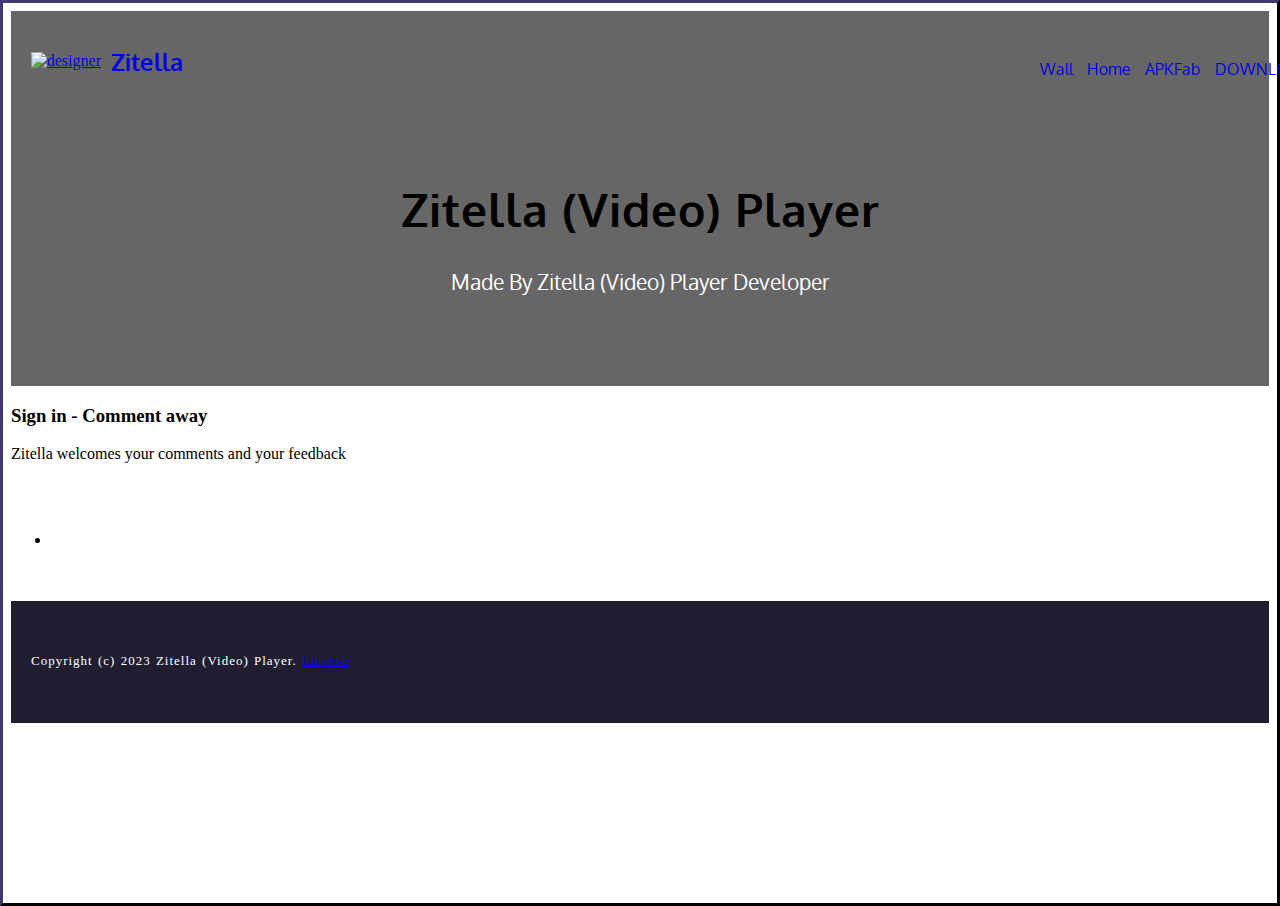
==== commit ab04dc78: "Add files via upload" ====
--- a/wall.html
+++ b/wall.html
@@ -1,116 +1,136 @@
 <!DOCTYPE html>
-<html lang="en" ng-app="noteApp" >
-<head>
-  <meta charset="utf-8">
-  <meta name="viewport" content="width=device-width, initial-scale=1.0, user-scalable=yes">
+<html lang="en" ng-app="noteApp">
+	<head>
+		<meta charset="utf-8" />
+		<meta name="viewport" content="width=device-width, initial-scale=1.0, user-scalable=yes" />
 
-<!--*********************stylesheet****************************-->
-  <link href = "app/css/bootstrap.min.css" rel = "stylesheet">
-  <link href = "app/css/default.css" rel="stylesheet">
-  <link href='https://fonts.googleapis.com/css?family=Open+Sans' rel='stylesheet' type='text/css'>
-  <meta charset="UTF-8">
-  <meta http-equiv="X-UA-Compatible" content="IE=edge">
-  <meta name="generator" content="designer v2.6.1, designer.com">
-  <meta name="viewport" content="width=device-width, initial-scale=1">
-  <link rel="shortcut icon" href="assets/images/discover-mobile-350x350-16.png" type="image/x-icon">
-  <meta name="description" content="Zitella">
-  <title>Zitella</title>
-  <link rel="stylesheet" href="https://fonts.googleapis.com/css?family=Roboto:700,400&amp;subset=cyrillic,latin,greek,vietnamese">
-  <link rel="stylesheet" href="assets/bootstrap/css/bootstrap.min.css">
-  <link rel="stylesheet" href="assets/designer/css/style.css">
-  <link rel="stylesheet" href="assets/designer-slider/style.css">
-  <link rel="stylesheet" href="assets/designer-gallery/style.css">
-  <link rel="stylesheet" href="assets/designer/css/mbr-additional.css" type="text/css">
+		<!--*********************stylesheet****************************-->
+		<link href="app/css/bootstrap.min.css" rel="stylesheet" />
+		<link href="app/css/default.css" rel="stylesheet" />
+		<link href="https://fonts.googleapis.com/css?family=Open+Sans" rel="stylesheet" type="text/css" />
+		<meta charset="UTF-8" />
+		<meta http-equiv="X-UA-Compatible" content="IE=edge" />
+		<meta name="generator" content="designer v2.6.1, designer.com" />
+		<meta name="viewport" content="width=device-width, initial-scale=1" />
+		<link rel="shortcut icon" href="assets/images/discover-mobile-350x350-16.png" type="image/x-icon" />
+		<meta name="description" content="Zitella" />
+		<title>Zitella</title>
+		<link rel="stylesheet" href="https://fonts.googleapis.com/css?family=Roboto:700,400&amp;subset=cyrillic,latin,greek,vietnamese" />
+		<link rel="stylesheet" href="assets/bootstrap/css/bootstrap.min.css" />
+		<link rel="stylesheet" href="assets/designer/css/style.css" />
+		<link rel="stylesheet" href="assets/designer-slider/style.css" />
+		<link rel="stylesheet" href="assets/designer-gallery/style.css" />
+		<link rel="stylesheet" href="assets/designer/css/mbr-additional.css" type="text/css" />
+	</head>
+	<body>
+		<section class="mbr-navbar mbr-navbar--freeze mbr-navbar--absolute mbr-navbar--transparent mbr-navbar--sticky mbr-navbar--auto-collapse" id="menu-59">
+			<div class="mbr-navbar__section mbr-section">
+				<div class="container">
+					<div class="mbr-navbar__container">
+						<div class="mbr-navbar__column mbr-navbar__column--s mbr-navbar__brand">
+							<span class="mbr-navbar__brand-link mbr-brand mbr-brand--inline">
+								<span class="mbr-brand__logo">
+									<a href="index.html"><img class="mbr-navbar__brand-img mbr-brand__img" src="assets/images/play_store_512_512x512-modified.png" alt="designer" /></a>
+								</span>
+								<span class="mbr-brand__name"><a class="mbr-brand__name text-white" href="index.html">Zitella</a></span>
+							</span>
+						</div>
+						<div class="mbr-navbar__hamburger mbr-hamburger text-white"><span class="mbr-hamburger__line"></span></div>
+						<div class="mbr-navbar__column mbr-navbar__menu">
+							<nav class="mbr-navbar__menu-box mbr-navbar__menu-box--inline-right">
+								<div class="mbr-navbar__column">
+									<ul class="mbr-navbar__items mbr-navbar__items--right mbr-buttons mbr-buttons--freeze mbr-buttons--right btn-decorator mbr-buttons--active">
+										<li class="mbr-navbar__item"><a class="mbr-buttons__link btn text-white" href="wall.html">Wall</a></li>
+									</ul>
+								</div>
+								<div class="mbr-navbar__column">
+									<ul class="mbr-navbar__items mbr-navbar__items--right mbr-buttons mbr-buttons--freeze mbr-buttons--right btn-decorator mbr-buttons--active">
+										<li class="mbr-navbar__item"><a class="mbr-buttons__link btn text-white" href="index.html">Home</a></li>
+									</ul>
+								</div>
+								<div class="mbr-navbar__column">
+									<ul class="mbr-navbar__items mbr-navbar__items--right mbr-buttons mbr-buttons--freeze mbr-buttons--right btn-inverse mbr-buttons--active">
+										<li class="mbr-navbar__item"><a class="mbr-buttons__btn btn btn-default" href="https://apkfab.com/zitella-video-player/com.myflix.player/apk?h=6ad8839fdefb15c7576b2ac5a887e388cfbe49b89b25c6fab700079135b5a2c8">APKFab</a></li>
+									</ul>
+								</div>
+								<div class="mbr-navbar__column">
+									<ul class="mbr-navbar__items mbr-navbar__items--right mbr-buttons mbr-buttons--freeze mbr-buttons--right btn-inverse mbr-buttons--active">
+										<li class="mbr-navbar__item"><a class="mbr-buttons__btn btn btn-default" href="https://docs.google.com/uc?export=download&id=1Ipnd6vKpjPxfhBW4PkC3btWShAF3NuV3">DOWNLOAD</a></li>
+									</ul>
+								</div>
+							</nav>
+						</div>
+					</div>
+				</div>
+			</div>
+		</section>
+		<section class="content-2 simple col-1 col-undefined mbr-parallax-background mbr-after-navbar" id="content5-77" style="background-image: url(assets/images/iphone-6-458151-1920-1920x1285-67.jpg);">
+			<div class="mbr-overlay" style="opacity: 0.6; background-color: rgb(0, 0, 0);"></div>
+			<div class="container">
+				<div class="row">
+					<div>
+						<div class="thumbnail">
+							<div class="caption">
+								<h3>Zitella (Video) Player</h3>
+								<div>
+									<p>Made By Zitella (Video) Player Developer<br /></p>
+								</div>
+							</div>
+						</div>
+					</div>
+				</div>
+			</div>
+		</section>
 
-  </head>
-<body>
+		<h3 class="container white">Sign in - Comment away</h3>
+		<div class="container white">
+			<p>Zitella welcomes your comments and your feedback<br /></p>
+		</div>
+		<br />
+		<br />
+		<ul class="container">
+			<li>
+				<script src="http://js-kit.com/comments.js"></script>
+				<script defer src="https://cdn.commento.io/js/commento.js"></script>
+				<div id="commento"></div>
+				<!-- Main Header  --------------------->
+			</li>
+		</ul>
 
+		<!-- Post posting box --------------------->
+		<br />
+		<br />
+		<footer class="mbr-section mbr-section--relative mbr-section--fixed-size" id="footer1-76" style="background-color: #201d31;">
+			<div class="mbr-section__container container">
+				<div class="mbr-footer mbr-footer--wysiwyg row">
+					<div class="col-sm-12">
+						<p class="mbr-footer__copyright"></p>
+						<p>Copyright (c) 2023 Zitella (Video) Player. <a href="index.html" class="text-gray">License</a></p>
+						<p></p>
+					</div>
+				</div>
+			</div>
+		</footer>
+		<!-- Cloudflare Web Analytics -->
+		<script defer src="https://static.cloudflareinsights.com/beacon.min.js" data-cf-beacon='{"token": "67d07370209745eb9717fe3d5988b39b"}'></script>
+		<!-- End Cloudflare Web Analytics -->
 
-<section class="mbr-navbar mbr-navbar--freeze mbr-navbar--absolute mbr-navbar--transparent mbr-navbar--sticky mbr-navbar--auto-collapse" id="menu-59">
-    <div class="mbr-navbar__section mbr-section">
-        <div class=" container">
-            <div class="mbr-navbar__container">
-                <div class="mbr-navbar__column mbr-navbar__column--s mbr-navbar__brand">
-                    <span class="mbr-navbar__brand-link mbr-brand mbr-brand--inline">
-                        <span class="mbr-brand__logo"><a href="index.html"><img class="mbr-navbar__brand-img mbr-brand__img" src="assets/images/play_store_512_512x512-modified.png" alt="designer"></a></span>
-                        <span class="mbr-brand__name"><a class="mbr-brand__name text-white" href="index.html">Zitella</a></span>
-                    </span>
-                </div>
-                <div class="mbr-navbar__hamburger mbr-hamburger text-white"><span class="mbr-hamburger__line"></span></div>
-                <div class="mbr-navbar__column mbr-navbar__menu">
-                    <nav class="mbr-navbar__menu-box mbr-navbar__menu-box--inline-right">
-                      <div class="mbr-navbar__column"><ul class="mbr-navbar__items mbr-navbar__items--right mbr-buttons mbr-buttons--freeze mbr-buttons--right btn-decorator mbr-buttons--active"> <li class="mbr-navbar__item"><a class="mbr-buttons__link btn text-white" href="wall.html">Wall</a></li></ul></div>
-                        <div class="mbr-navbar__column"><ul class="mbr-navbar__items mbr-navbar__items--right mbr-buttons mbr-buttons--freeze mbr-buttons--right btn-decorator mbr-buttons--active"> <li class="mbr-navbar__item"><a class="mbr-buttons__link btn text-white" href="index.html">Home</a></li></ul></div>
-                        <div class="mbr-navbar__column"><ul class="mbr-navbar__items mbr-navbar__items--right mbr-buttons mbr-buttons--freeze mbr-buttons--right btn-inverse mbr-buttons--active"><li class="mbr-navbar__item"><a class="mbr-buttons__btn btn btn-default" href="https://docs.google.com/uc?export=download&id=1Ipnd6vKpjPxfhBW4PkC3btWShAF3NuV3">DOWNLOAD</a></li></ul></div>
-                    </nav>
-                </div>
-            </div>
-        </div>
-    </div>
-</section>
-<section class="content-2 simple col-1 col-undefined mbr-parallax-background mbr-after-navbar" id="content5-77" style="background-image: url(assets/images/iphone-6-458151-1920-1920x1285-67.jpg);">
-    <div class="mbr-overlay" style="opacity: 0.6; background-color: rgb(0, 0, 0);"></div>
-    <div class="container">
-        <div class="row">
-            <div>
-                <div class="thumbnail">
-                    <div class="caption">
-                        <h3>Zitella (Video) Player</h3>
-                        <div><p>Made By Zitella (Video) Player Developer<br></p></div>
-                    </div>
-                </div>
-            </div>
-        </div>
-    </div>
-</section>
+		<!---Script started----------------------------->
+		<script src="app/js/jquery-1.7.1.min.js"></script>
+		<script src="app/js/angular.js"></script>
+		<script src="app/js/bootstrap.min.js"></script>
+		<script src="app/js/ngStorage.js"></script>
+		<script src="app/app.js"></script>
+		<script src="app/services/postService.js"></script>
 
-
-
-        <h3 class="containers white">Sign in - Comment away</h3>
-        <div class="containers white"><p>Zitella welcomes your comments and your feedback<br></p></div>
-<br>
-<br>
-<ul class="containers">
-  <li>
-    <script src="http://js-kit.com/comments.js"></script>
-    <script defer src="https://cdn.commento.io/js/commento.js"></script>
-    <div id="commento"></div>
-<!-- Main Header  --------------------->
-  </li>
-</ul>
-
-<!-- Post posting box --------------------->
-<br>
-<br>
-<footer class="mbr-section mbr-section--relative mbr-section--fixed-size" id="footer1-76" style="background-color: #201d31;">
-
-    <div class="mbr-section__container container">
-        <div class="mbr-footer mbr-footer--wysiwyg row">
-            <div class="col-sm-12">
-                <p class="mbr-footer__copyright"></p><p>Copyright (c) 2023 Zitella (Video) Player. <a href="index.html" class="text-gray">License</a></p><p></p>
-            </div>
-        </div>
-    </div>
-</footer>
-<!-- Cloudflare Web Analytics --><script defer src='https://static.cloudflareinsights.com/beacon.min.js' data-cf-beacon='{"token": "67d07370209745eb9717fe3d5988b39b"}'></script><!-- End Cloudflare Web Analytics -->
-
-<!---Script started----------------------------->
-<script src="app/js/jquery-1.7.1.min.js"></script>
-<script src="app/js/angular.js"></script>
-<script src ="app/js/bootstrap.min.js"></script>
-<script src= "app/js/ngStorage.js"></script>
-<script src ="app/app.js"></script>
-<script src= "app/services/postService.js"></script>
-
-<script src="assets/jquery/jquery.min.js"></script>
-<script src="assets/bootstrap/js/bootstrap.min.js"></script>
-<script src="assets/smooth-scroll/SmoothScroll.js"></script>
-<script src="assets/jarallax/jarallax.js"></script>
-<script src="assets/bootstrap-carousel-swipe/bootstrap-carousel-swipe.js"></script>
-<script src="assets/masonry/masonry.pkgd.min.js"></script>
-<script src="assets/imagesloaded/imagesloaded.pkgd.min.js"></script>
-<script src="assets/designer/js/script.js"></script>
-<script src="assets/designer-gallery/script.js"></script>
-
-</body>
+		<script src="assets/jquery/jquery.min.js"></script>
+		<script src="assets/bootstrap/js/bootstrap.min.js"></script>
+		<script src="assets/smooth-scroll/SmoothScroll.js"></script>
+		<script src="assets/jarallax/jarallax.js"></script>
+		<script src="assets/bootstrap-carousel-swipe/bootstrap-carousel-swipe.js"></script>
+		<script src="assets/masonry/masonry.pkgd.min.js"></script>
+		<script src="assets/imagesloaded/imagesloaded.pkgd.min.js"></script>
+		<script src="assets/designer/js/script.js"></script>
+		<script src="assets/designer-gallery/script.js"></script>
+	</body>
 </html>
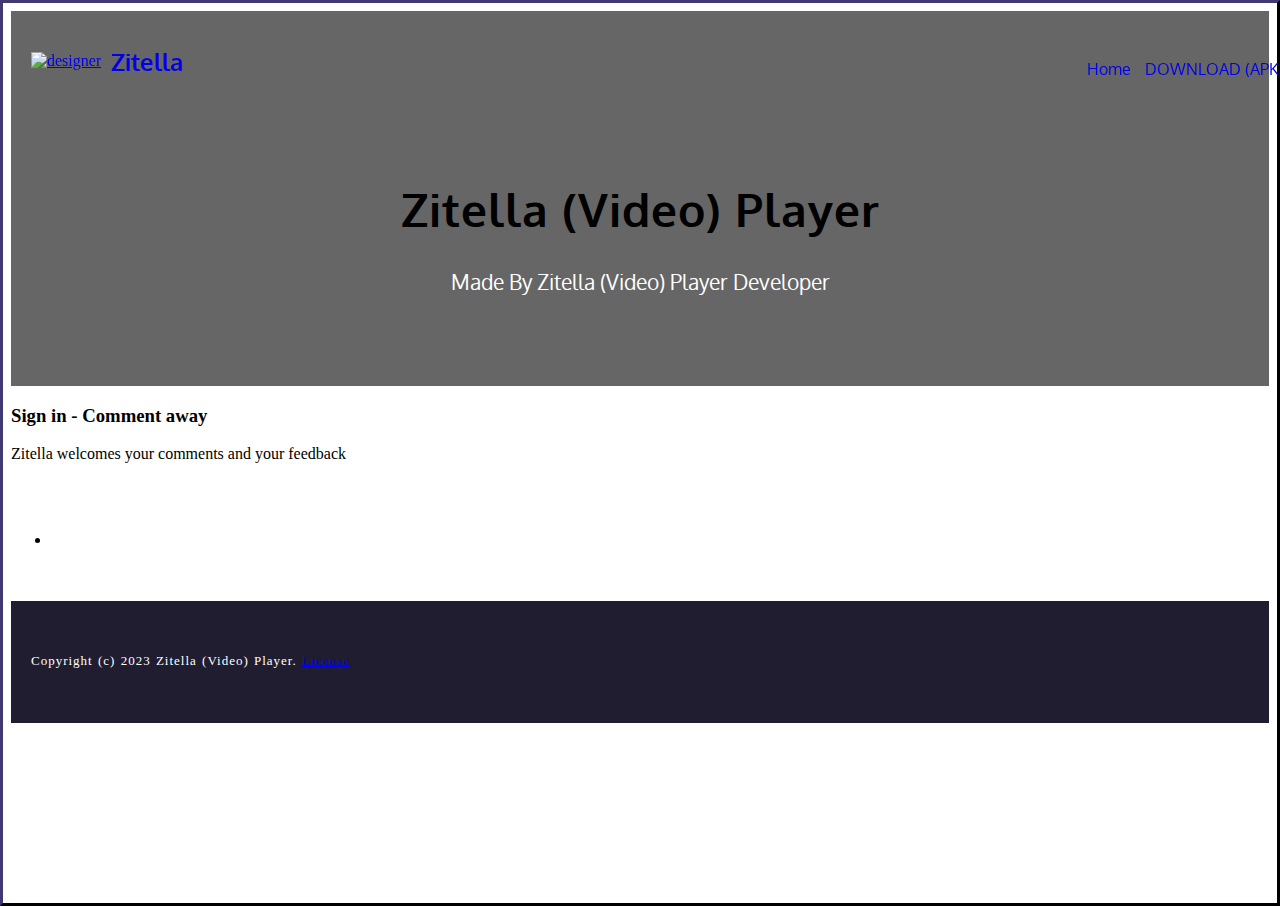
==== commit 75ce7a3c: "Add files via upload" ====
--- a/wall.html
+++ b/wall.html
@@ -18,6 +18,7 @@
 		<link rel="stylesheet" href="https://fonts.googleapis.com/css?family=Roboto:700,400&amp;subset=cyrillic,latin,greek,vietnamese" />
 		<link rel="stylesheet" href="assets/bootstrap/css/bootstrap.min.css" />
 		<link rel="stylesheet" href="assets/designer/css/style.css" />
+		<link rel="stylesheet" href="assets/designer/css/commentor.css" />
 		<link rel="stylesheet" href="assets/designer-slider/style.css" />
 		<link rel="stylesheet" href="assets/designer-gallery/style.css" />
 		<link rel="stylesheet" href="assets/designer/css/mbr-additional.css" type="text/css" />
@@ -40,7 +41,7 @@
 							<nav class="mbr-navbar__menu-box mbr-navbar__menu-box--inline-right">
 								<div class="mbr-navbar__column">
 									<ul class="mbr-navbar__items mbr-navbar__items--right mbr-buttons mbr-buttons--freeze mbr-buttons--right btn-decorator mbr-buttons--active">
-										<li class="mbr-navbar__item"><a class="mbr-buttons__link btn text-white" href="wall.html">Wall</a></li>
+										<!--<li class="mbr-navbar__item"><a class="mbr-buttons__link btn text-white" href="wall.html">Wall</a></li>-->
 									</ul>
 								</div>
 								<div class="mbr-navbar__column">
@@ -50,21 +51,21 @@
 								</div>
 								<div class="mbr-navbar__column">
 									<ul class="mbr-navbar__items mbr-navbar__items--right mbr-buttons mbr-buttons--freeze mbr-buttons--right btn-inverse mbr-buttons--active">
-										<li class="mbr-navbar__item"><a class="mbr-buttons__btn btn btn-default" href="https://apkfab.com/zitella-video-player/com.myflix.player/apk?h=6ad8839fdefb15c7576b2ac5a887e388cfbe49b89b25c6fab700079135b5a2c8">APKFab</a></li>
+										<li class="mbr-navbar__item"><a class="mbr-buttons__btn btn btn-default" href="https://apkfab.com/zitella-video-player/com.zitella.player/apk?h=0b3e9880f52f13091d3b7ea7efdd56498a55f1857ff6a332d73584b114136493">DOWNLOAD (APKFab)</a></li>
 									</ul>
 								</div>
-								<div class="mbr-navbar__column">
+								<!--<div class="mbr-navbar__column">
 									<ul class="mbr-navbar__items mbr-navbar__items--right mbr-buttons mbr-buttons--freeze mbr-buttons--right btn-inverse mbr-buttons--active">
-										<li class="mbr-navbar__item"><a class="mbr-buttons__btn btn btn-default" href="https://docs.google.com/uc?export=download&id=1Ipnd6vKpjPxfhBW4PkC3btWShAF3NuV3">DOWNLOAD</a></li>
+										<li class="mbr-navbar__item"><a class="mbr-buttons__btn btn btn-default" href="https://docs.google.com/uc?export=download&id=1CrUP3pOAEcQMhBGLCSradDeF3p_ZfZQQ">DOWNLOAD</a></li>
 									</ul>
-								</div>
+								</div>-->
 							</nav>
 						</div>
 					</div>
 				</div>
 			</div>
 		</section>
-		<section class="content-2 simple col-1 col-undefined mbr-parallax-background mbr-after-navbar" id="content5-77" style="background-image: url(assets/images/iphone-6-458151-1920-1920x1285-67.jpg);">
+		<section class="content-2 simple col-1 col-undefined mbr-parallax-background mbr-after-navbar" id="content5-77" style="background-image: url(assets/images/tech2.jpg);">
 			<div class="mbr-overlay" style="opacity: 0.6; background-color: rgb(0, 0, 0);"></div>
 			<div class="container">
 				<div class="row">
@@ -89,10 +90,10 @@
 		<br />
 		<br />
 		<ul class="container">
-			<li>
+			<li class"commento-root input[type=text] commento-root textarea">
 				<script src="http://js-kit.com/comments.js"></script>
 				<script defer src="https://cdn.commento.io/js/commento.js"></script>
-				<div id="commento"></div>
+				<div class="commento-root input[type=text] commento-root textarea" id="commento"></div>
 				<!-- Main Header  --------------------->
 			</li>
 		</ul>
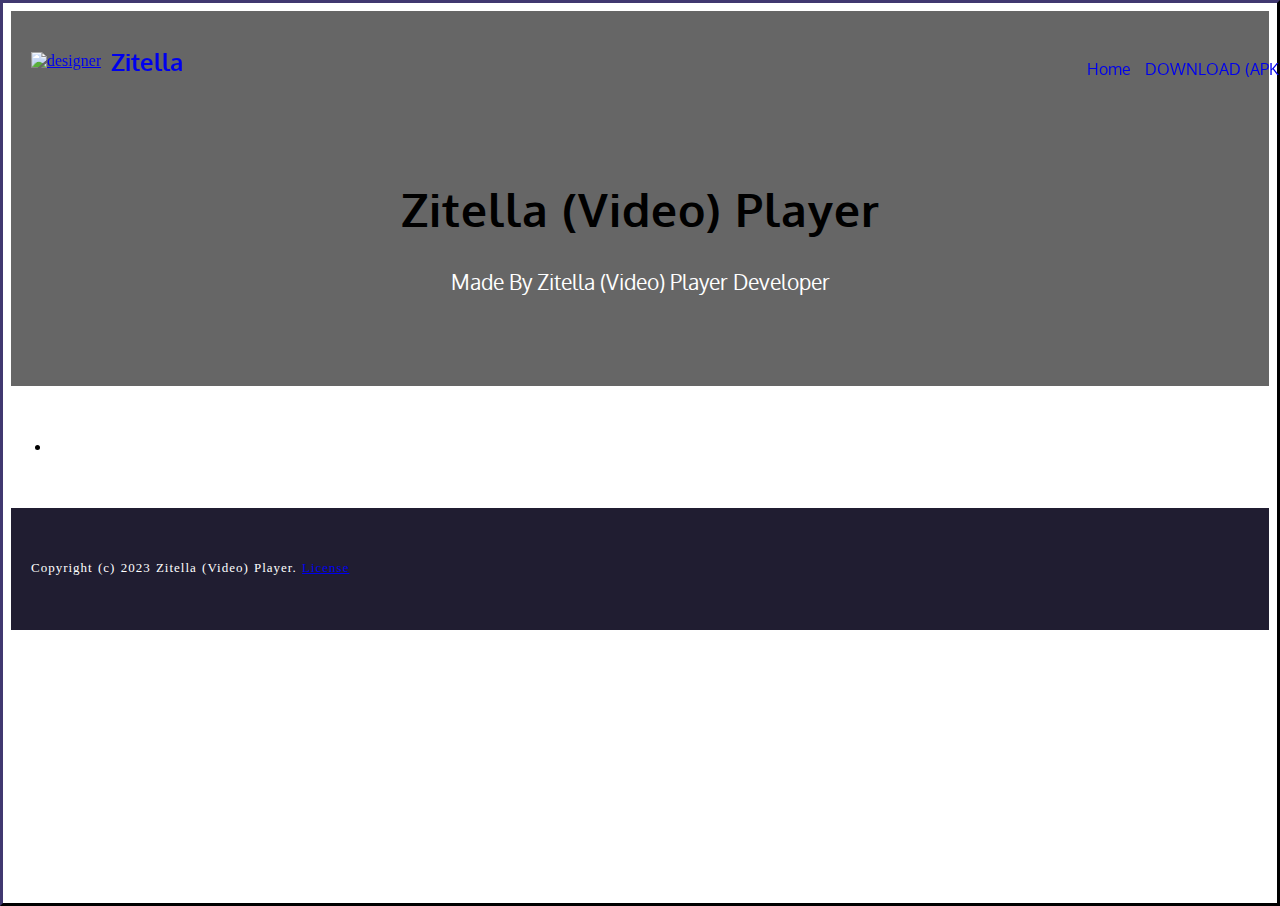
==== commit 82bbb2b0: "Add files via upload" ====
--- a/wall.html
+++ b/wall.html
@@ -83,10 +83,10 @@
 			</div>
 		</section>
 
-		<h3 class="container white">Sign in - Comment away</h3>
+		<!--<h3 class="container white">Sign in - Comment away</h3>
 		<div class="container white">
 			<p>Zitella welcomes your comments and your feedback<br /></p>
-		</div>
+		</div>-->
 		<br />
 		<br />
 		<ul class="container">
